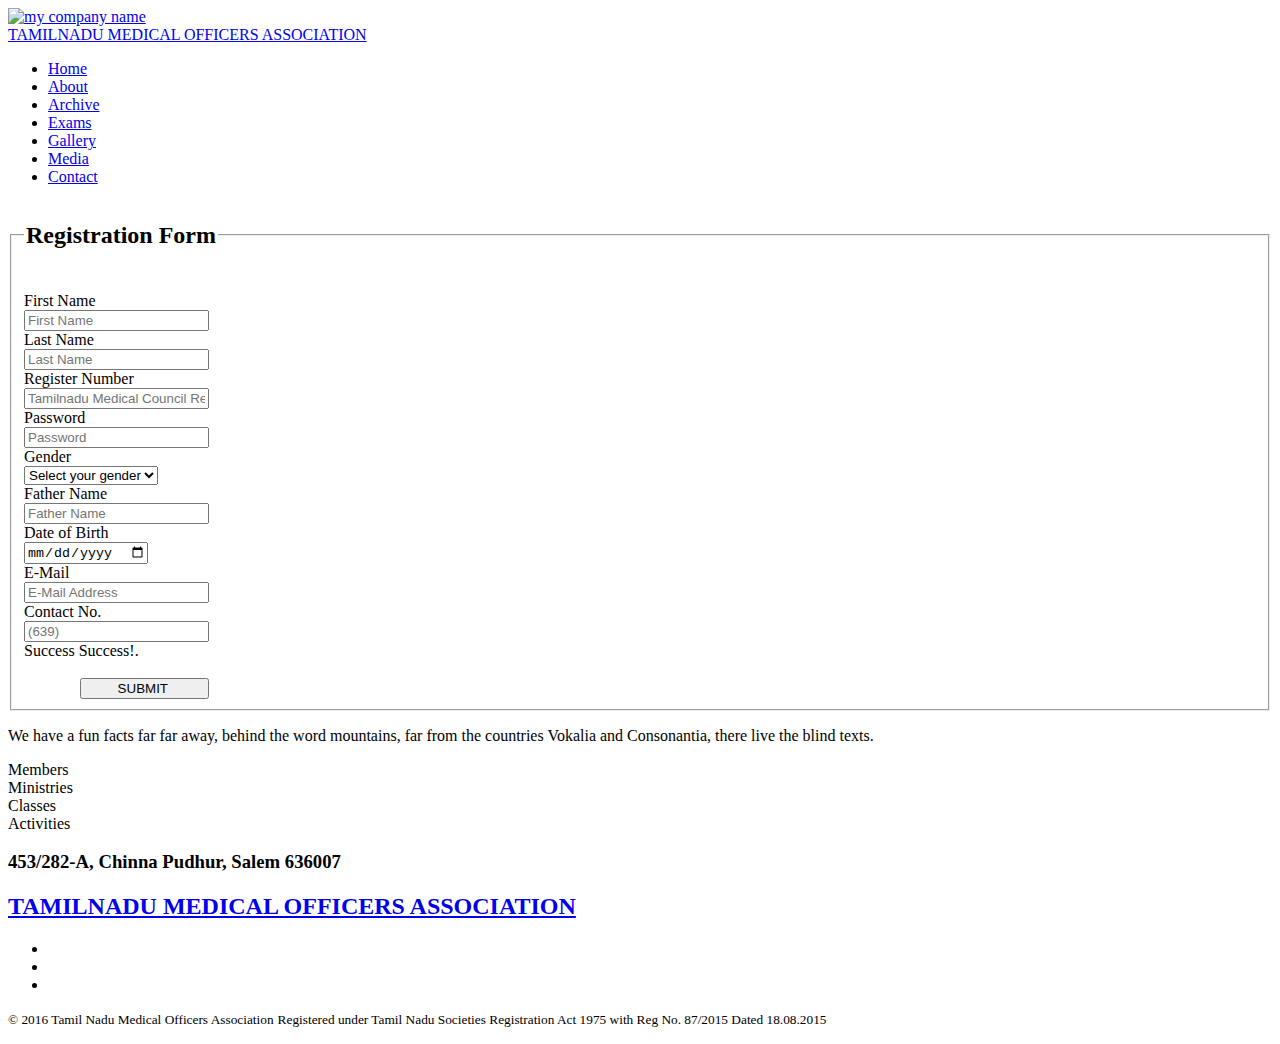
==== register.html @ 2fae15f7 "Add files via upload" ====
<!DOCTYPE HTML>
<html>
	<head>
	<meta charset="utf-8">
	<meta http-equiv="X-UA-Compatible" content="IE=edge">
	<title>TNMOA | TAMILNADU MEDICAL OFFICERS ASSOCIATION</title>
	<meta name="viewport" content="width=device-width, initial-scale=1">
	
  	<!-- Facebook and Twitter integration -->
	<meta property="og:title" content=""/>
	<meta property="og:image" content=""/>
	<meta property="og:url" content=""/>
	<meta property="og:site_name" content=""/>
	<meta property="og:description" content=""/>
	<meta name="twitter:title" content="" />
	<meta name="twitter:image" content="" />
	<meta name="twitter:url" content="" />
	<meta name="twitter:card" content="" />

	<link href="https://fonts.googleapis.com/css?family=Source+Sans+Pro:400,600,700" rel="stylesheet">
	<link href="https://fonts.googleapis.com/css?family=Libre+Baskerville:400,400i,700" rel="stylesheet"
	>
	
	<!-- Animate.css -->
	<link rel="stylesheet" href="css/animate.css">
	<!-- Icomoon Icon Fonts-->
	<link rel="stylesheet" href="css/icomoon.css">
	<!-- Bootstrap  -->
	<link rel="stylesheet" href="css/bootstrap.css">

	<!-- Magnific Popup -->
	<link rel="stylesheet" href="css/magnific-popup.css">

	<!-- Flexslider  -->
	<link rel="stylesheet" href="css/flexslider.css">

	<!-- Owl Carousel  -->
	<link rel="stylesheet" href="css/owl.carousel.min.css">
	<link rel="stylesheet" href="css/owl.theme.default.min.css">

	<!-- Theme style  -->
	<link rel="stylesheet" href="css/style.css">

	<!-- Modernizr JS -->
	<script src="js/modernizr-2.6.2.min.js"></script>
	<!-- FOR IE9 below -->
	<!--[if lt IE 9]>
	<script src="js/respond.min.js"></script>
	<![endif]-->
	
	</head>
	<body>
		
	<div class="fh5co-loader"></div>
	
	<div id="page">
	<nav class="fh5co-nav" role="navigation">
		<div class="container-wrap">
			<div class="top-menu">
				<div class="row">
					<div class="col-md-12 col-offset-0 text-center">
						<div class="col-md-2">
							<div class="logo_selction">
								<a class="logo" href="index.html">
									<img src="images/log.jpg" alt="my company name" 											style="width:200px;height:150px;" />
								</a>
							</div>	
						</div>
						<div id="fh5co-logo"><a href="index.html">TAMILNADU MEDICAL OFFICERS ASSOCIATION</a></div>
					</div>
					<div class="col-md-12 col-md-offset-0 text-center menu-1">
						<ul>
							<li><a href="index.html">Home</a></li>
							<li> <a href="about.html">About</a> </li>
							<!--<li><a href="sermons.html">Sermons</a></li>
							<li class="has-dropdown">
								<a href="news.html">News</a>
								<ul class="dropdown">
									<li><a href="#">Ministry</a></li>
									<li><a href="#">Medical Missionary</a></li>
									<li><a href="#">Country Living</a></li>
									<li><a href="#">Gospel Workers</a></li>
								</ul>
							</li>-->
							<li><a href="events.html">Archive</a></li>
							<li> <a href="#" class="donate">Exams</a></li>
							<li> <a href="#" class="donate">Gallery</a></li>
							<li><a href="#" class="donate">Media</a></li>
							<li><a href="contact.html">Contact</a></li>
						</ul>
					</div>
				</div>
				
			</div>
		</div>
	</nav>
	<div class="container-wrap">
		<!--<aside id="fh5co-hero">
			<div class="flexslider">
				<ul class="slides">
			   	<li style="background-image: url(images/img_bg_2.jpg);">
			   		<div class="overlay"></div>
			   		<div class="container-fluid">
			   			<div class="row">
				   			<div class="col-md-6 col-md-offset-3 text-center slider-text">
				   				<div class="slider-text-inner">
				   					<h1>Events</h1>
										<h2>Free html5 templates Made by <a href="http://freehtml5.co/" target="_blank">freehtml5.co</a></h2>
				   				</div>
				   			</div>
				   		</div>
			   		</div>
			   	</li>
			  	</ul>
		  	</div>
		</aside>-->
		<!--<div id="fh5co-events">
			<div class="row animate-box">
				<div class="col-md-6 col-md-offset-3 text-center fh5co-heading">
					<h2>Our Events</h2>
					<p>Dignissimos asperiores vitae velit veniam totam fuga molestias accusamus alias autem provident. Odit ab aliquam dolor eius.</p>
				</div>
			</div>
			<div class="row">
				<div class="col-md-4 animate-box">
					<div class="events-entry">
						<span class="date">March 10, 2017</span>
						<h3><a href="#">Message From God</a></h3>
						<p>Facilis ipsum reprehenderit nemo molestias. Aut cum mollitia reprehenderit. Eos cumque dicta adipisci architecto culpa amet.</p>
						<a href="#">Read More <i class="icon-arrow-right3"></i></a>
					</div>
				</div>
				<div class="col-md-4 animate-box">
					<div class="events-entry">
						<span class="date">March 20, 2017</span>
						<h3><a href="#">Message From God</a></h3>
						<p>Facilis ipsum reprehenderit nemo molestias. Aut cum mollitia reprehenderit. Eos cumque dicta adipisci architecto culpa amet.</p>
						<a href="#">Read More <i class="icon-arrow-right3"></i></a>
					</div>
				</div>
				<div class="col-md-4 animate-box">
					<div class="events-entry">
						<span class="date">March 30, 2017</span>
						<h3><a href="#">Message From God</a></h3>
						<p>Facilis ipsum reprehenderit nemo molestias. Aut cum mollitia reprehenderit. Eos cumque dicta adipisci architecto culpa amet.</p>
						<a href="#">Read More <i class="icon-arrow-right3"></i></a>
					</div>
				</div>
				<div class="col-md-4 animate-box">
					<div class="events-entry">
						<span class="date">March 10, 2017</span>
						<h3><a href="#">Message From God</a></h3>
						<p>Facilis ipsum reprehenderit nemo molestias. Aut cum mollitia reprehenderit. Eos cumque dicta adipisci architecto culpa amet.</p>
						<a href="#">Read More <i class="icon-arrow-right3"></i></a>
					</div>
				</div>
				<div class="col-md-4 animate-box">
					<div class="events-entry">
						<span class="date">March 20, 2017</span>
						<h3><a href="#">Message From God</a></h3>
						<p>Facilis ipsum reprehenderit nemo molestias. Aut cum mollitia reprehenderit. Eos cumque dicta adipisci architecto culpa amet.</p>
						<a href="#">Read More <i class="icon-arrow-right3"></i></a>
					</div>
				</div>
				<div class="col-md-4 animate-box">
					<div class="events-entry">
						<span class="date">March 30, 2017</span>
						<h3><a href="#">Message From God</a></h3>
						<p>Facilis ipsum reprehenderit nemo molestias. Aut cum mollitia reprehenderit. Eos cumque dicta adipisci architecto culpa amet.</p>
						<a href="#">Read More <i class="icon-arrow-right3"></i></a>
					</div>
				</div>
			</div>
		</div>-->
		
    <div class="container">

    <form class="well form-horizontal" action=" " method="post"  id="contact_form">
<fieldset>

<!-- Form Name -->
<legend><center><h2><b>Registration Form</b></h2></center></legend><br>

<!-- Text input-->

<div class="form-group">
  <label class="col-md-4 control-label">First Name</label>  
  <div class="col-md-4 inputGroupContainer">
  <div class="input-group">
  <span class="input-group-addon"><i class="glyphicon glyphicon-user"></i></span>
  <input  name="first_name" placeholder="First Name" class="form-control"  type="text">
    </div>
  </div>
</div>

<!-- Text input-->

<div class="form-group">
  <label class="col-md-4 control-label" >Last Name</label> 
    <div class="col-md-4 inputGroupContainer">
    <div class="input-group">
  <span class="input-group-addon"><i class="glyphicon glyphicon-user"></i></span>
  <input name="last_name" placeholder="Last Name" class="form-control"  type="text">
    </div>
  </div>
</div>


<div class="form-group">
  <label class="col-md-4 control-label" >Register Number</label> 
    <div class="col-md-4 inputGroupContainer">
    <div class="input-group">
  <span class="input-group-addon"><i class="glyphicon glyphicon-user"></i></span>
  <input name="register_no" placeholder="Tamilnadu Medical Council Register No." class="form-control"  type="text">
    </div>
  </div>
</div>

<!-- Password-->
<!-- Text input-->

<div class="form-group">
  <label class="col-md-4 control-label" >Password</label> 
    <div class="col-md-4 inputGroupContainer">
    <div class="input-group">
  <span class="input-group-addon"><i class="glyphicon glyphicon-user"></i></span>
  <input name="user_password" placeholder="Password" class="form-control"  type="password">
    </div>
  </div>
</div>

  <div class="form-group"> 
  <label class="col-md-4 control-label">Gender</label>
    <div class="col-md-4 selectContainer">
    <div class="input-group">
        <span class="input-group-addon"><i class="glyphicon glyphicon-list"></i></span>
    <select name="department" class="form-control selectpicker">
      <option value="">Select your gender</option>
      <option>Male</option>
      <option>Female</option>
    </select>
  </div>
</div>
</div>

<!-- Text input-->

<div class="form-group">
  <label class="col-md-4 control-label">Father Name</label>  
  <div class="col-md-4 inputGroupContainer">
  <div class="input-group">
  <span class="input-group-addon"><i class="glyphicon glyphicon-user"></i></span>
  <input  name="father_name" placeholder="Father Name" class="form-control"  type="text">
    </div>
  </div>
</div>

<div class="form-group">
  <label class="col-md-4 control-label">Date of Birth</label>  
  <div class="col-md-4 inputGroupContainer">
  <div class="input-group" id='datetimepicker1'>
  <span class="input-group-addon"><i class="glyphicon glyphicon-calendar"></i></span>
  <input  name="dob" placeholder="Enter your DOB" class="form-control"  type="date">
    </div>
  </div>
</div>
  

<!-- Text input-->
       <div class="form-group">
  <label class="col-md-4 control-label">E-Mail</label>  
    <div class="col-md-4 inputGroupContainer">
    <div class="input-group">
        <span class="input-group-addon"><i class="glyphicon glyphicon-envelope"></i></span>
  <input name="email" placeholder="E-Mail Address" class="form-control"  type="text">
    </div>
  </div>
</div>


<!-- Text input-->
       
<div class="form-group">
  <label class="col-md-4 control-label">Contact No.</label>  
    <div class="col-md-4 inputGroupContainer">
    <div class="input-group">
        <span class="input-group-addon"><i class="glyphicon glyphicon-earphone"></i></span>
  <input name="contact_no" placeholder="(639)" class="form-control" type="text">
    </div>
  </div>
</div>

<!-- Select Basic -->

<!-- Success message -->
<div class="alert alert-success" role="alert" id="success_message">Success <i class="glyphicon glyphicon-thumbs-up"></i> Success!.</div>

<!-- Button -->
<div class="form-group">
  <label class="col-md-4 control-label"></label>
  <div class="col-md-4"><br>
    &nbsp&nbsp&nbsp&nbsp&nbsp&nbsp&nbsp&nbsp&nbsp&nbsp&nbsp&nbsp&nbsp&nbsp<button type="submit" class="btn btn-warning" >&nbsp&nbsp&nbsp&nbsp&nbsp&nbsp&nbsp&nbspSUBMIT <span class="glyphicon glyphicon-send"></span>&nbsp&nbsp&nbsp&nbsp&nbsp&nbsp&nbsp&nbsp</button>
  </div>
</div>

</fieldset>
</form>
</div>
    </div><!-- /.container -->
		<div id="fh5co-counter" class="fh5co-counters fh5co-light-grey">
			<div class="row">
				<div class="col-md-6 col-md-offset-3 text-center animate-box">
					<p>We have a fun facts far far away, behind the word mountains, far from the countries Vokalia and Consonantia, there live the blind texts.</p>
					</div>
			</div>
			<div class="row animate-box">
				<div class="col-md-8 col-md-offset-2">
					<div class="row">
						<div class="col-md-3 col-sm-6 col-xs-6 text-center">
							<span class="fh5co-counter js-counter" data-from="0" data-to="9452" data-speed="5000" data-refresh-interval="50"></span>
							<span class="fh5co-counter-label">Members</span>
						</div>
						<div class="col-md-3 col-sm-6 col-xs-6 text-center">
							<span class="fh5co-counter js-counter" data-from="0" data-to="214" data-speed="5000" data-refresh-interval="50"></span>
							<span class="fh5co-counter-label">Ministries</span>
						</div>
						<div class="clearfix visible-sm-block visible-xs-block"></div>
						<div class="col-md-3 col-sm-6 col-xs-6 text-center">
							<span class="fh5co-counter js-counter" data-from="0" data-to="433" data-speed="5000" data-refresh-interval="50"></span>
							<span class="fh5co-counter-label">Classes</span>
						</div>
						<div class="col-md-3 col-sm-6 col-xs-6 text-center">
							<span class="fh5co-counter js-counter" data-from="0" data-to="512" data-speed="5000" data-refresh-interval="50"></span>
							<span class="fh5co-counter-label">Activities</span>
						</div>
					</div>
				</div>
			</div>
		</div>
	</div><!-- END container-wrap -->

	<div class="container-wrap">
		<footer id="fh5co-footer" role="contentinfo">
			<div class="col-md-4 text-center">
				<h3>453/282-A, Chinna Pudhur, Salem 636007</h3>
			</div>
			<div class="col-md-4 text-center">
				<h2><a href="#">TAMILNADU MEDICAL OFFICERS ASSOCIATION</a></h2>
			</div>
			<div class="col-md-4 text-center">
				<p>
					<ul class="fh5co-social-icons">
						<li><a href="#"><i class="icon-twitter2"></i></a></li>
						<li><a href="#"><i class="icon-facebook2"></i></a></li>
						<li><a href="#"><i class="icon-dribbble2"></i></a></li>
					</ul>
				</p>
			</div>
			<div class="row copyright">
				<div class="col-md-12 text-center">
					<p>
						<small class="block">&copy; 2016 Tamil Nadu Medical Officers Association</small> 
						<small class="block">Registered under Tamil Nadu Societies Registration Act 1975 with Reg No. 87/2015 Dated 18.08.2015</small>
					</p>
				</div>
			</div>
		</footer>
	</div><!-- END container-wrap -->
	</div>

	<div class="gototop js-top">
		<a href="#" class="js-gotop"><i class="icon-arrow-up2"></i></a>
	</div>
	
	<!-- jQuery -->
	<script src="js/jquery.min.js"></script>
	<!-- jQuery Easing -->
	<script src="js/jquery.easing.1.3.js"></script>
	<!-- Bootstrap -->
	<script src="js/bootstrap.min.js"></script>
	<!-- Waypoints -->
	<script src="js/jquery.waypoints.min.js"></script>
	<!-- Flexslider -->
	<script src="js/jquery.flexslider-min.js"></script>
	<!-- Carousel -->
	<script src="js/owl.carousel.min.js"></script>
	<!-- Magnific Popup -->
	<script src="js/jquery.magnific-popup.min.js"></script>
	<script src="js/magnific-popup-options.js"></script>
	<!-- Counters -->
	<script src="js/jquery.countTo.js"></script>
	<!-- Main -->
	<script src="js/main.js"></script>

	</body>
</html>
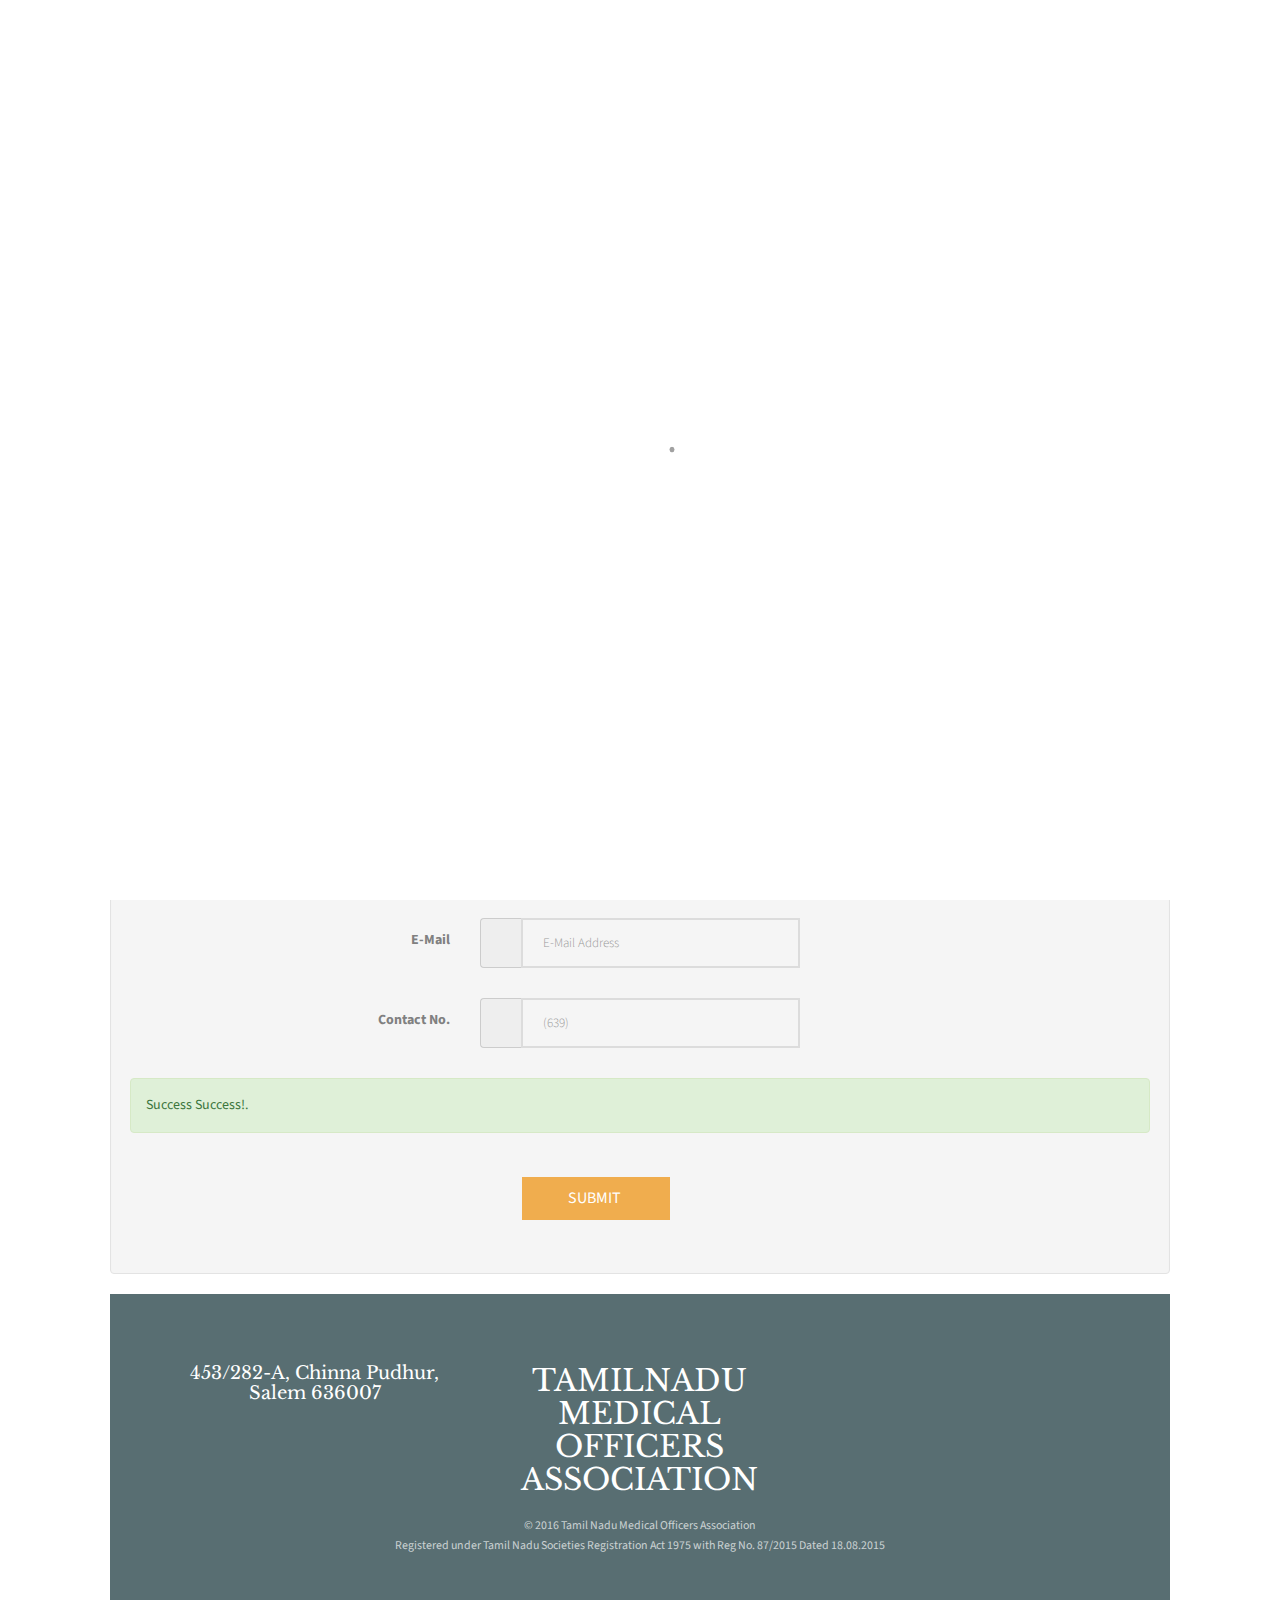
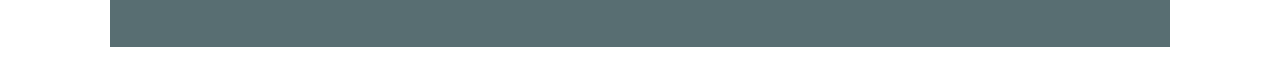
==== commit f75f6e8b: "Add files via upload" ====
--- a/register.html
+++ b/register.html
@@ -71,22 +71,52 @@
 					<div class="col-md-12 col-md-offset-0 text-center menu-1">
 						<ul>
 							<li><a href="index.html">Home</a></li>
-							<li> <a href="about.html">About</a> </li>
-							<!--<li><a href="sermons.html">Sermons</a></li>
-							<li class="has-dropdown">
-								<a href="news.html">News</a>
+							<li class="has-dropdown">
+								<a href="#">About</a>
 								<ul class="dropdown">
-									<li><a href="#">Ministry</a></li>
-									<li><a href="#">Medical Missionary</a></li>
-									<li><a href="#">Country Living</a></li>
-									<li><a href="#">Gospel Workers</a></li>
-								</ul>
-							</li>-->
-							<li><a href="events.html">Archive</a></li>
-							<li> <a href="#" class="donate">Exams</a></li>
+									<li><a href="about.html">About TNMOA</a></li>
+									<li><a href="#">About DPH</a></li>
+								</ul>
+							</li>
+							<li class="has-dropdown">
+								<a href="#">PHC</a>
+								<ul class="dropdown">
+									<li><a href="#">About PHC</a></li>
+									<li><a href="#">PHC List</a></li>
+									<li><a href="#">Functions of PHC</a></li>
+								</ul>
+							</li>
+							<li class="has-dropdown">
+								<a href="#">Membership</a>
+								<ul class="dropdown">
+									<li><a href="#">Membership Details</a></li>
+									<li><a href="register.html">Register</a></li>
+								</ul>
+							</li>
+							<li class="has-dropdown">
+								<a href="#">Archive</a>
+								<ul class="dropdown">									
+									<li><a href="#">GOs Collection</a></li>
+									<li><a href="#">HUDS List</a></li>
+									<li><a href="#">Manuals and Guidelines</a></li>
+									<li><a href="#">IT Payslips</a></li>
+									<li><a href="#">Functions of MO</a></li>
+									<li><a href="#">Public Holidays</a></li>
+									<li><a href="#">TNPG</a></li>
+									<li><a href="#">Maternity Leave</a></li>
+									<li><a href="#">Journals and e-books</a></li>
+								</ul>
+							</li>
+							<li class="has-dropdown">
+								<a href="#">Exams</a>
+								<ul class="dropdown">
+									<li><a href="#">Departmental Exams</a></li>
+									<li><a href="#">NEET PG Fund</a></li>
+								</ul>
+							</li>
 							<li> <a href="#" class="donate">Gallery</a></li>
 							<li><a href="#" class="donate">Media</a></li>
-							<li><a href="contact.html">Contact</a></li>
+							<li><a href="#">Contact</a></li>
 						</ul>
 					</div>
 				</div>
@@ -95,93 +125,11 @@
 		</div>
 	</nav>
 	<div class="container-wrap">
-		<!--<aside id="fh5co-hero">
-			<div class="flexslider">
-				<ul class="slides">
-			   	<li style="background-image: url(images/img_bg_2.jpg);">
-			   		<div class="overlay"></div>
-			   		<div class="container-fluid">
-			   			<div class="row">
-				   			<div class="col-md-6 col-md-offset-3 text-center slider-text">
-				   				<div class="slider-text-inner">
-				   					<h1>Events</h1>
-										<h2>Free html5 templates Made by <a href="http://freehtml5.co/" target="_blank">freehtml5.co</a></h2>
-				   				</div>
-				   			</div>
-				   		</div>
-			   		</div>
-			   	</li>
-			  	</ul>
-		  	</div>
-		</aside>-->
-		<!--<div id="fh5co-events">
-			<div class="row animate-box">
-				<div class="col-md-6 col-md-offset-3 text-center fh5co-heading">
-					<h2>Our Events</h2>
-					<p>Dignissimos asperiores vitae velit veniam totam fuga molestias accusamus alias autem provident. Odit ab aliquam dolor eius.</p>
-				</div>
-			</div>
-			<div class="row">
-				<div class="col-md-4 animate-box">
-					<div class="events-entry">
-						<span class="date">March 10, 2017</span>
-						<h3><a href="#">Message From God</a></h3>
-						<p>Facilis ipsum reprehenderit nemo molestias. Aut cum mollitia reprehenderit. Eos cumque dicta adipisci architecto culpa amet.</p>
-						<a href="#">Read More <i class="icon-arrow-right3"></i></a>
-					</div>
-				</div>
-				<div class="col-md-4 animate-box">
-					<div class="events-entry">
-						<span class="date">March 20, 2017</span>
-						<h3><a href="#">Message From God</a></h3>
-						<p>Facilis ipsum reprehenderit nemo molestias. Aut cum mollitia reprehenderit. Eos cumque dicta adipisci architecto culpa amet.</p>
-						<a href="#">Read More <i class="icon-arrow-right3"></i></a>
-					</div>
-				</div>
-				<div class="col-md-4 animate-box">
-					<div class="events-entry">
-						<span class="date">March 30, 2017</span>
-						<h3><a href="#">Message From God</a></h3>
-						<p>Facilis ipsum reprehenderit nemo molestias. Aut cum mollitia reprehenderit. Eos cumque dicta adipisci architecto culpa amet.</p>
-						<a href="#">Read More <i class="icon-arrow-right3"></i></a>
-					</div>
-				</div>
-				<div class="col-md-4 animate-box">
-					<div class="events-entry">
-						<span class="date">March 10, 2017</span>
-						<h3><a href="#">Message From God</a></h3>
-						<p>Facilis ipsum reprehenderit nemo molestias. Aut cum mollitia reprehenderit. Eos cumque dicta adipisci architecto culpa amet.</p>
-						<a href="#">Read More <i class="icon-arrow-right3"></i></a>
-					</div>
-				</div>
-				<div class="col-md-4 animate-box">
-					<div class="events-entry">
-						<span class="date">March 20, 2017</span>
-						<h3><a href="#">Message From God</a></h3>
-						<p>Facilis ipsum reprehenderit nemo molestias. Aut cum mollitia reprehenderit. Eos cumque dicta adipisci architecto culpa amet.</p>
-						<a href="#">Read More <i class="icon-arrow-right3"></i></a>
-					</div>
-				</div>
-				<div class="col-md-4 animate-box">
-					<div class="events-entry">
-						<span class="date">March 30, 2017</span>
-						<h3><a href="#">Message From God</a></h3>
-						<p>Facilis ipsum reprehenderit nemo molestias. Aut cum mollitia reprehenderit. Eos cumque dicta adipisci architecto culpa amet.</p>
-						<a href="#">Read More <i class="icon-arrow-right3"></i></a>
-					</div>
-				</div>
-			</div>
-		</div>-->
-		
-    <div class="container">
-
     <form class="well form-horizontal" action=" " method="post"  id="contact_form">
-<fieldset>
-
-<!-- Form Name -->
-<legend><center><h2><b>Registration Form</b></h2></center></legend><br>
-
-<!-- Text input-->
+	<fieldset>
+	<!-- Form Name -->
+		<legend><center><h2><b>Registration Form</b></h2></center></legend><br>
+		<!-- Text input-->
 
 <div class="form-group">
   <label class="col-md-4 control-label">First Name</label>  
@@ -303,40 +251,8 @@
   </div>
 </div>
 
-</fieldset>
-</form>
-</div>
-    </div><!-- /.container -->
-		<div id="fh5co-counter" class="fh5co-counters fh5co-light-grey">
-			<div class="row">
-				<div class="col-md-6 col-md-offset-3 text-center animate-box">
-					<p>We have a fun facts far far away, behind the word mountains, far from the countries Vokalia and Consonantia, there live the blind texts.</p>
-					</div>
-			</div>
-			<div class="row animate-box">
-				<div class="col-md-8 col-md-offset-2">
-					<div class="row">
-						<div class="col-md-3 col-sm-6 col-xs-6 text-center">
-							<span class="fh5co-counter js-counter" data-from="0" data-to="9452" data-speed="5000" data-refresh-interval="50"></span>
-							<span class="fh5co-counter-label">Members</span>
-						</div>
-						<div class="col-md-3 col-sm-6 col-xs-6 text-center">
-							<span class="fh5co-counter js-counter" data-from="0" data-to="214" data-speed="5000" data-refresh-interval="50"></span>
-							<span class="fh5co-counter-label">Ministries</span>
-						</div>
-						<div class="clearfix visible-sm-block visible-xs-block"></div>
-						<div class="col-md-3 col-sm-6 col-xs-6 text-center">
-							<span class="fh5co-counter js-counter" data-from="0" data-to="433" data-speed="5000" data-refresh-interval="50"></span>
-							<span class="fh5co-counter-label">Classes</span>
-						</div>
-						<div class="col-md-3 col-sm-6 col-xs-6 text-center">
-							<span class="fh5co-counter js-counter" data-from="0" data-to="512" data-speed="5000" data-refresh-interval="50"></span>
-							<span class="fh5co-counter-label">Activities</span>
-						</div>
-					</div>
-				</div>
-			</div>
-		</div>
+	</fieldset>
+	</form>
 	</div><!-- END container-wrap -->
 
 	<div class="container-wrap">
--- a/css/icomoon.css
+++ b/css/icomoon.css
@@ -0,0 +1,2334 @@
+@font-face {
+  font-family: 'icomoon';
+  src:  url('fonts/icomoon.eot?5j2n32');
+  src:  url('fonts/icomoon.eot?5j2n32#iefix') format('embedded-opentype'),
+    url('fonts/icomoon.ttf?5j2n32') format('truetype'),
+    url('fonts/icomoon.woff?5j2n32') format('woff'),
+    url('fonts/icomoon.svg?5j2n32#icomoon') format('svg');
+  font-weight: normal;
+  font-style: normal;
+}
+
+[class^="icon-"], [class*=" icon-"] {
+  /* use !important to prevent issues with browser extensions that change fonts */
+  font-family: 'icomoon' !important;
+  speak: none;
+  font-style: normal;
+  font-weight: normal;
+  font-variant: normal;
+  text-transform: none;
+  line-height: 1;
+
+  /* Better Font Rendering =========== */
+  -webkit-font-smoothing: antialiased;
+  -moz-osx-font-smoothing: grayscale;
+}
+
+.icon-eye2:before {
+  content: "\e064";
+}
+.icon-paper-clip:before {
+  content: "\e065";
+}
+.icon-mail5:before {
+  content: "\e066";
+}
+.icon-toggle:before {
+  content: "\e067";
+}
+.icon-layout:before {
+  content: "\e068";
+}
+.icon-link2:before {
+  content: "\e069";
+}
+.icon-bell2:before {
+  content: "\e06a";
+}
+.icon-lock3:before {
+  content: "\e06b";
+}
+.icon-unlock:before {
+  content: "\e06c";
+}
+.icon-ribbon2:before {
+  content: "\e06d";
+}
+.icon-image2:before {
+  content: "\e06e";
+}
+.icon-signal:before {
+  content: "\e06f";
+}
+.icon-target3:before {
+  content: "\e070";
+}
+.icon-clipboard3:before {
+  content: "\e071";
+}
+.icon-clock3:before {
+  content: "\e072";
+}
+.icon-watch:before {
+  content: "\e073";
+}
+.icon-air-play:before {
+  content: "\e074";
+}
+.icon-camera3:before {
+  content: "\e075";
+}
+.icon-video2:before {
+  content: "\e076";
+}
+.icon-disc:before {
+  content: "\e077";
+}
+.icon-printer3:before {
+  content: "\e078";
+}
+.icon-monitor:before {
+  content: "\e079";
+}
+.icon-server:before {
+  content: "\e07a";
+}
+.icon-cog2:before {
+  content: "\e07b";
+}
+.icon-heart3:before {
+  content: "\e07c";
+}
+.icon-paragraph:before {
+  content: "\e07d";
+}
+.icon-align-justify:before {
+  content: "\e07e";
+}
+.icon-align-left:before {
+  content: "\e07f";
+}
+.icon-align-center:before {
+  content: "\e080";
+}
+.icon-align-right:before {
+  content: "\e081";
+}
+.icon-book2:before {
+  content: "\e082";
+}
+.icon-layers2:before {
+  content: "\e083";
+}
+.icon-stack2:before {
+  content: "\e084";
+}
+.icon-stack-2:before {
+  content: "\e085";
+}
+.icon-paper:before {
+  content: "\e086";
+}
+.icon-paper-stack:before {
+  content: "\e087";
+}
+.icon-search3:before {
+  content: "\e088";
+}
+.icon-zoom-in2:before {
+  content: "\e089";
+}
+.icon-zoom-out2:before {
+  content: "\e08a";
+}
+.icon-reply2:before {
+  content: "\e08b";
+}
+.icon-circle-plus:before {
+  content: "\e08c";
+}
+.icon-circle-minus:before {
+  content: "\e08d";
+}
+.icon-circle-check:before {
+  content: "\e08e";
+}
+.icon-circle-cross:before {
+  content: "\e08f";
+}
+.icon-square-plus:before {
+  content: "\e090";
+}
+.icon-square-minus:before {
+  content: "\e091";
+}
+.icon-square-check:before {
+  content: "\e092";
+}
+.icon-square-cross:before {
+  content: "\e093";
+}
+.icon-microphone:before {
+  content: "\e094";
+}
+.icon-record:before {
+  content: "\e095";
+}
+.icon-skip-back:before {
+  content: "\e096";
+}
+.icon-rewind:before {
+  content: "\e097";
+}
+.icon-play4:before {
+  content: "\e098";
+}
+.icon-pause3:before {
+  content: "\e099";
+}
+.icon-stop3:before {
+  content: "\e09a";
+}
+.icon-fast-forward:before {
+  content: "\e09b";
+}
+.icon-skip-forward:before {
+  content: "\e09c";
+}
+.icon-shuffle2:before {
+  content: "\e09d";
+}
+.icon-repeat:before {
+  content: "\e09e";
+}
+.icon-folder2:before {
+  content: "\e09f";
+}
+.icon-umbrella:before {
+  content: "\e0a0";
+}
+.icon-moon:before {
+  content: "\e0a1";
+}
+.icon-thermometer:before {
+  content: "\e0a2";
+}
+.icon-drop:before {
+  content: "\e0a3";
+}
+.icon-sun2:before {
+  content: "\e0a4";
+}
+.icon-cloud3:before {
+  content: "\e0a5";
+}
+.icon-cloud-upload2:before {
+  content: "\e0a6";
+}
+.icon-cloud-download2:before {
+  content: "\e0a7";
+}
+.icon-upload4:before {
+  content: "\e0a8";
+}
+.icon-download4:before {
+  content: "\e0a9";
+}
+.icon-location3:before {
+  content: "\e0aa";
+}
+.icon-location-2:before {
+  content: "\e0ab";
+}
+.icon-map3:before {
+  content: "\e0ac";
+}
+.icon-battery:before {
+  content: "\e0ad";
+}
+.icon-head:before {
+  content: "\e0ae";
+}
+.icon-briefcase3:before {
+  content: "\e0af";
+}
+.icon-speech-bubble:before {
+  content: "\e0b0";
+}
+.icon-anchor2:before {
+  content: "\e0b1";
+}
+.icon-globe2:before {
+  content: "\e0b2";
+}
+.icon-box:before {
+  content: "\e0b3";
+}
+.icon-reload:before {
+  content: "\e0b4";
+}
+.icon-share3:before {
+  content: "\e0b5";
+}
+.icon-marquee:before {
+  content: "\e0b6";
+}
+.icon-marquee-plus:before {
+  content: "\e0b7";
+}
+.icon-marquee-minus:before {
+  content: "\e0b8";
+}
+.icon-tag:before {
+  content: "\e0b9";
+}
+.icon-power2:before {
+  content: "\e0ba";
+}
+.icon-command2:before {
+  content: "\e0bb";
+}
+.icon-alt:before {
+  content: "\e0bc";
+}
+.icon-esc:before {
+  content: "\e0bd";
+}
+.icon-bar-graph:before {
+  content: "\e0be";
+}
+.icon-bar-graph-2:before {
+  content: "\e0bf";
+}
+.icon-pie-graph:before {
+  content: "\e0c0";
+}
+.icon-star:before {
+  content: "\e0c1";
+}
+.icon-arrow-left3:before {
+  content: "\e0c2";
+}
+.icon-arrow-right3:before {
+  content: "\e0c3";
+}
+.icon-arrow-up3:before {
+  content: "\e0c4";
+}
+.icon-arrow-down3:before {
+  content: "\e0c5";
+}
+.icon-volume:before {
+  content: "\e0c6";
+}
+.icon-mute:before {
+  content: "\e0c7";
+}
+.icon-content-right:before {
+  content: "\e100";
+}
+.icon-content-left:before {
+  content: "\e101";
+}
+.icon-grid2:before {
+  content: "\e102";
+}
+.icon-grid-2:before {
+  content: "\e103";
+}
+.icon-columns:before {
+  content: "\e104";
+}
+.icon-loader:before {
+  content: "\e105";
+}
+.icon-bag:before {
+  content: "\e106";
+}
+.icon-ban:before {
+  content: "\e107";
+}
+.icon-flag3:before {
+  content: "\e108";
+}
+.icon-trash:before {
+  content: "\e109";
+}
+.icon-expand2:before {
+  content: "\e110";
+}
+.icon-contract:before {
+  content: "\e111";
+}
+.icon-maximize:before {
+  content: "\e112";
+}
+.icon-minimize:before {
+  content: "\e113";
+}
+.icon-plus2:before {
+  content: "\e114";
+}
+.icon-minus2:before {
+  content: "\e115";
+}
+.icon-check:before {
+  content: "\e116";
+}
+.icon-cross2:before {
+  content: "\e117";
+}
+.icon-move:before {
+  content: "\e118";
+}
+.icon-delete:before {
+  content: "\e119";
+}
+.icon-menu5:before {
+  content: "\e120";
+}
+.icon-archive:before {
+  content: "\e121";
+}
+.icon-inbox:before {
+  content: "\e122";
+}
+.icon-outbox:before {
+  content: "\e123";
+}
+.icon-file:before {
+  content: "\e124";
+}
+.icon-file-add:before {
+  content: "\e125";
+}
+.icon-file-subtract:before {
+  content: "\e126";
+}
+.icon-help:before {
+  content: "\e127";
+}
+.icon-open:before {
+  content: "\e128";
+}
+.icon-ellipsis:before {
+  content: "\e129";
+}
+.icon-heart4:before {
+  content: "\e900";
+}
+.icon-cloud4:before {
+  content: "\e901";
+}
+.icon-star2:before {
+  content: "\e902";
+}
+.icon-tv2:before {
+  content: "\e903";
+}
+.icon-sound:before {
+  content: "\e904";
+}
+.icon-video3:before {
+  content: "\e905";
+}
+.icon-trash2:before {
+  content: "\e906";
+}
+.icon-user2:before {
+  content: "\e907";
+}
+.icon-key3:before {
+  content: "\e908";
+}
+.icon-search4:before {
+  content: "\e909";
+}
+.icon-settings:before {
+  content: "\e90a";
+}
+.icon-camera4:before {
+  content: "\e90b";
+}
+.icon-tag2:before {
+  content: "\e90c";
+}
+.icon-lock4:before {
+  content: "\e90d";
+}
+.icon-bulb:before {
+  content: "\e90e";
+}
+.icon-pen2:before {
+  content: "\e90f";
+}
+.icon-diamond:before {
+  content: "\e910";
+}
+.icon-display2:before {
+  content: "\e911";
+}
+.icon-location4:before {
+  content: "\e912";
+}
+.icon-eye3:before {
+  content: "\e913";
+}
+.icon-bubble3:before {
+  content: "\e914";
+}
+.icon-stack3:before {
+  content: "\e915";
+}
+.icon-cup:before {
+  content: "\e916";
+}
+.icon-phone3:before {
+  content: "\e917";
+}
+.icon-news:before {
+  content: "\e918";
+}
+.icon-mail6:before {
+  content: "\e919";
+}
+.icon-like:before {
+  content: "\e91a";
+}
+.icon-photo:before {
+  content: "\e91b";
+}
+.icon-note:before {
+  content: "\e91c";
+}
+.icon-clock4:before {
+  content: "\e91d";
+}
+.icon-paperplane:before {
+  content: "\e91e";
+}
+.icon-params:before {
+  content: "\e91f";
+}
+.icon-banknote:before {
+  content: "\e920";
+}
+.icon-data:before {
+  content: "\e921";
+}
+.icon-music2:before {
+  content: "\e922";
+}
+.icon-megaphone2:before {
+  content: "\e923";
+}
+.icon-study:before {
+  content: "\e924";
+}
+.icon-lab2:before {
+  content: "\e925";
+}
+.icon-food:before {
+  content: "\e926";
+}
+.icon-t-shirt:before {
+  content: "\e927";
+}
+.icon-fire2:before {
+  content: "\e928";
+}
+.icon-clip:before {
+  content: "\e929";
+}
+.icon-shop:before {
+  content: "\e92a";
+}
+.icon-calendar3:before {
+  content: "\e92b";
+}
+.icon-wallet2:before {
+  content: "\e92c";
+}
+.icon-vynil:before {
+  content: "\e92d";
+}
+.icon-truck2:before {
+  content: "\e92e";
+}
+.icon-world:before {
+  content: "\e92f";
+}
+.icon-mobile:before {
+  content: "\e000";
+}
+.icon-laptop:before {
+  content: "\e001";
+}
+.icon-desktop:before {
+  content: "\e002";
+}
+.icon-tablet:before {
+  content: "\e003";
+}
+.icon-phone:before {
+  content: "\e004";
+}
+.icon-document:before {
+  content: "\e005";
+}
+.icon-documents:before {
+  content: "\e006";
+}
+.icon-search:before {
+  content: "\e007";
+}
+.icon-clipboard:before {
+  content: "\e008";
+}
+.icon-newspaper:before {
+  content: "\e009";
+}
+.icon-notebook:before {
+  content: "\e00a";
+}
+.icon-book-open:before {
+  content: "\e00b";
+}
+.icon-browser:before {
+  content: "\e00c";
+}
+.icon-calendar:before {
+  content: "\e00d";
+}
+.icon-presentation:before {
+  content: "\e00e";
+}
+.icon-picture:before {
+  content: "\e00f";
+}
+.icon-pictures:before {
+  content: "\e010";
+}
+.icon-video:before {
+  content: "\e011";
+}
+.icon-camera:before {
+  content: "\e012";
+}
+.icon-printer:before {
+  content: "\e013";
+}
+.icon-toolbox:before {
+  content: "\e014";
+}
+.icon-briefcase:before {
+  content: "\e015";
+}
+.icon-wallet:before {
+  content: "\e016";
+}
+.icon-gift:before {
+  content: "\e017";
+}
+.icon-bargraph:before {
+  content: "\e018";
+}
+.icon-grid:before {
+  content: "\e019";
+}
+.icon-expand:before {
+  content: "\e01a";
+}
+.icon-focus:before {
+  content: "\e01b";
+}
+.icon-edit:before {
+  content: "\e01c";
+}
+.icon-adjustments:before {
+  content: "\e01d";
+}
+.icon-ribbon:before {
+  content: "\e01e";
+}
+.icon-hourglass:before {
+  content: "\e01f";
+}
+.icon-lock:before {
+  content: "\e020";
+}
+.icon-megaphone:before {
+  content: "\e021";
+}
+.icon-shield:before {
+  content: "\e022";
+}
+.icon-trophy:before {
+  content: "\e023";
+}
+.icon-flag:before {
+  content: "\e024";
+}
+.icon-map:before {
+  content: "\e025";
+}
+.icon-puzzle:before {
+  content: "\e026";
+}
+.icon-basket:before {
+  content: "\e027";
+}
+.icon-envelope:before {
+  content: "\e028";
+}
+.icon-streetsign:before {
+  content: "\e029";
+}
+.icon-telescope:before {
+  content: "\e02a";
+}
+.icon-gears:before {
+  content: "\e02b";
+}
+.icon-key:before {
+  content: "\e02c";
+}
+.icon-paperclip:before {
+  content: "\e02d";
+}
+.icon-attachment:before {
+  content: "\e02e";
+}
+.icon-pricetags:before {
+  content: "\e02f";
+}
+.icon-lightbulb:before {
+  content: "\e030";
+}
+.icon-layers:before {
+  content: "\e031";
+}
+.icon-pencil:before {
+  content: "\e032";
+}
+.icon-tools:before {
+  content: "\e033";
+}
+.icon-tools-2:before {
+  content: "\e034";
+}
+.icon-scissors:before {
+  content: "\e035";
+}
+.icon-paintbrush:before {
+  content: "\e036";
+}
+.icon-magnifying-glass:before {
+  content: "\e037";
+}
+.icon-circle-compass:before {
+  content: "\e038";
+}
+.icon-linegraph:before {
+  content: "\e039";
+}
+.icon-mic:before {
+  content: "\e03a";
+}
+.icon-strategy:before {
+  content: "\e03b";
+}
+.icon-beaker:before {
+  content: "\e03c";
+}
+.icon-caution:before {
+  content: "\e03d";
+}
+.icon-recycle:before {
+  content: "\e03e";
+}
+.icon-anchor:before {
+  content: "\e03f";
+}
+.icon-profile-male:before {
+  content: "\e040";
+}
+.icon-profile-female:before {
+  content: "\e041";
+}
+.icon-bike:before {
+  content: "\e042";
+}
+.icon-wine:before {
+  content: "\e043";
+}
+.icon-hotairballoon:before {
+  content: "\e044";
+}
+.icon-globe:before {
+  content: "\e045";
+}
+.icon-genius:before {
+  content: "\e046";
+}
+.icon-map-pin:before {
+  content: "\e047";
+}
+.icon-dial:before {
+  content: "\e048";
+}
+.icon-chat:before {
+  content: "\e049";
+}
+.icon-heart:before {
+  content: "\e04a";
+}
+.icon-cloud:before {
+  content: "\e04b";
+}
+.icon-upload:before {
+  content: "\e04c";
+}
+.icon-download:before {
+  content: "\e04d";
+}
+.icon-target:before {
+  content: "\e04e";
+}
+.icon-hazardous:before {
+  content: "\e04f";
+}
+.icon-piechart:before {
+  content: "\e050";
+}
+.icon-speedometer:before {
+  content: "\e051";
+}
+.icon-global:before {
+  content: "\e052";
+}
+.icon-compass:before {
+  content: "\e053";
+}
+.icon-lifesaver:before {
+  content: "\e054";
+}
+.icon-clock:before {
+  content: "\e055";
+}
+.icon-aperture:before {
+  content: "\e056";
+}
+.icon-quote:before {
+  content: "\e057";
+}
+.icon-scope:before {
+  content: "\e058";
+}
+.icon-alarmclock:before {
+  content: "\e059";
+}
+.icon-refresh:before {
+  content: "\e05a";
+}
+.icon-happy:before {
+  content: "\e05b";
+}
+.icon-sad:before {
+  content: "\e05c";
+}
+.icon-facebook:before {
+  content: "\e05d";
+}
+.icon-twitter:before {
+  content: "\e05e";
+}
+.icon-googleplus:before {
+  content: "\e05f";
+}
+.icon-rss:before {
+  content: "\e060";
+}
+.icon-tumblr:before {
+  content: "\e061";
+}
+.icon-linkedin:before {
+  content: "\e062";
+}
+.icon-dribbble:before {
+  content: "\e063";
+}
+.icon-home:before {
+  content: "\e930";
+}
+.icon-home2:before {
+  content: "\e931";
+}
+.icon-home3:before {
+  content: "\e932";
+}
+.icon-office:before {
+  content: "\e933";
+}
+.icon-newspaper2:before {
+  content: "\e934";
+}
+.icon-pencil2:before {
+  content: "\e935";
+}
+.icon-pencil22:before {
+  content: "\e936";
+}
+.icon-quill:before {
+  content: "\e937";
+}
+.icon-pen:before {
+  content: "\e938";
+}
+.icon-blog:before {
+  content: "\e939";
+}
+.icon-eyedropper:before {
+  content: "\e93a";
+}
+.icon-droplet:before {
+  content: "\e93b";
+}
+.icon-paint-format:before {
+  content: "\e93c";
+}
+.icon-image:before {
+  content: "\e93d";
+}
+.icon-images:before {
+  content: "\e93e";
+}
+.icon-camera2:before {
+  content: "\e93f";
+}
+.icon-headphones:before {
+  content: "\e940";
+}
+.icon-music:before {
+  content: "\e941";
+}
+.icon-play:before {
+  content: "\e942";
+}
+.icon-film:before {
+  content: "\e943";
+}
+.icon-video-camera:before {
+  content: "\e944";
+}
+.icon-dice:before {
+  content: "\e945";
+}
+.icon-pacman:before {
+  content: "\e946";
+}
+.icon-spades:before {
+  content: "\e947";
+}
+.icon-clubs:before {
+  content: "\e948";
+}
+.icon-diamonds:before {
+  content: "\e949";
+}
+.icon-bullhorn:before {
+  content: "\e94a";
+}
+.icon-connection:before {
+  content: "\e94b";
+}
+.icon-podcast:before {
+  content: "\e94c";
+}
+.icon-feed:before {
+  content: "\e94d";
+}
+.icon-mic2:before {
+  content: "\e94e";
+}
+.icon-book:before {
+  content: "\e94f";
+}
+.icon-books:before {
+  content: "\e950";
+}
+.icon-library:before {
+  content: "\e951";
+}
+.icon-file-text:before {
+  content: "\e952";
+}
+.icon-profile:before {
+  content: "\e953";
+}
+.icon-file-empty:before {
+  content: "\e954";
+}
+.icon-files-empty:before {
+  content: "\e955";
+}
+.icon-file-text2:before {
+  content: "\e956";
+}
+.icon-file-picture:before {
+  content: "\e957";
+}
+.icon-file-music:before {
+  content: "\e958";
+}
+.icon-file-play:before {
+  content: "\e959";
+}
+.icon-file-video:before {
+  content: "\e95a";
+}
+.icon-file-zip:before {
+  content: "\e95b";
+}
+.icon-copy:before {
+  content: "\e95c";
+}
+.icon-paste:before {
+  content: "\e95d";
+}
+.icon-stack:before {
+  content: "\e95e";
+}
+.icon-folder:before {
+  content: "\e95f";
+}
+.icon-folder-open:before {
+  content: "\e960";
+}
+.icon-folder-plus:before {
+  content: "\e961";
+}
+.icon-folder-minus:before {
+  content: "\e962";
+}
+.icon-folder-download:before {
+  content: "\e963";
+}
+.icon-folder-upload:before {
+  content: "\e964";
+}
+.icon-price-tag:before {
+  content: "\e965";
+}
+.icon-price-tags:before {
+  content: "\e966";
+}
+.icon-barcode:before {
+  content: "\e967";
+}
+.icon-qrcode:before {
+  content: "\e968";
+}
+.icon-ticket:before {
+  content: "\e969";
+}
+.icon-cart:before {
+  content: "\e96a";
+}
+.icon-coin-dollar:before {
+  content: "\e96b";
+}
+.icon-coin-euro:before {
+  content: "\e96c";
+}
+.icon-coin-pound:before {
+  content: "\e96d";
+}
+.icon-coin-yen:before {
+  content: "\e96e";
+}
+.icon-credit-card:before {
+  content: "\e96f";
+}
+.icon-calculator:before {
+  content: "\e970";
+}
+.icon-lifebuoy:before {
+  content: "\e971";
+}
+.icon-phone2:before {
+  content: "\e972";
+}
+.icon-phone-hang-up:before {
+  content: "\e973";
+}
+.icon-address-book:before {
+  content: "\e974";
+}
+.icon-envelop:before {
+  content: "\e975";
+}
+.icon-pushpin:before {
+  content: "\e976";
+}
+.icon-location:before {
+  content: "\e977";
+}
+.icon-location2:before {
+  content: "\e978";
+}
+.icon-compass2:before {
+  content: "\e979";
+}
+.icon-compass22:before {
+  content: "\e97a";
+}
+.icon-map2:before {
+  content: "\e97b";
+}
+.icon-map22:before {
+  content: "\e97c";
+}
+.icon-history:before {
+  content: "\e97d";
+}
+.icon-clock2:before {
+  content: "\e97e";
+}
+.icon-clock22:before {
+  content: "\e97f";
+}
+.icon-alarm:before {
+  content: "\e980";
+}
+.icon-bell:before {
+  content: "\e981";
+}
+.icon-stopwatch:before {
+  content: "\e982";
+}
+.icon-calendar2:before {
+  content: "\e983";
+}
+.icon-printer2:before {
+  content: "\e984";
+}
+.icon-keyboard:before {
+  content: "\e985";
+}
+.icon-display:before {
+  content: "\e986";
+}
+.icon-laptop2:before {
+  content: "\e987";
+}
+.icon-mobile2:before {
+  content: "\e988";
+}
+.icon-mobile22:before {
+  content: "\e989";
+}
+.icon-tablet2:before {
+  content: "\e98a";
+}
+.icon-tv:before {
+  content: "\e98b";
+}
+.icon-drawer:before {
+  content: "\e98c";
+}
+.icon-drawer2:before {
+  content: "\e98d";
+}
+.icon-box-add:before {
+  content: "\e98e";
+}
+.icon-box-remove:before {
+  content: "\e98f";
+}
+.icon-download3:before {
+  content: "\e990";
+}
+.icon-upload2:before {
+  content: "\e991";
+}
+.icon-floppy-disk:before {
+  content: "\e992";
+}
+.icon-drive:before {
+  content: "\e993";
+}
+.icon-database:before {
+  content: "\e994";
+}
+.icon-undo:before {
+  content: "\e995";
+}
+.icon-redo:before {
+  content: "\e996";
+}
+.icon-undo2:before {
+  content: "\e997";
+}
+.icon-redo2:before {
+  content: "\e998";
+}
+.icon-forward:before {
+  content: "\e999";
+}
+.icon-reply:before {
+  content: "\e99a";
+}
+.icon-bubble:before {
+  content: "\e99b";
+}
+.icon-bubbles:before {
+  content: "\e99c";
+}
+.icon-bubbles2:before {
+  content: "\e99d";
+}
+.icon-bubble2:before {
+  content: "\e99e";
+}
+.icon-bubbles3:before {
+  content: "\e99f";
+}
+.icon-bubbles4:before {
+  content: "\e9a0";
+}
+.icon-user:before {
+  content: "\e9a1";
+}
+.icon-users:before {
+  content: "\e9a2";
+}
+.icon-user-plus:before {
+  content: "\e9a3";
+}
+.icon-user-minus:before {
+  content: "\e9a4";
+}
+.icon-user-check:before {
+  content: "\e9a5";
+}
+.icon-user-tie:before {
+  content: "\e9a6";
+}
+.icon-quotes-left:before {
+  content: "\e9a7";
+}
+.icon-quotes-right:before {
+  content: "\e9a8";
+}
+.icon-hour-glass:before {
+  content: "\e9a9";
+}
+.icon-spinner:before {
+  content: "\e9aa";
+}
+.icon-spinner2:before {
+  content: "\e9ab";
+}
+.icon-spinner3:before {
+  content: "\e9ac";
+}
+.icon-spinner4:before {
+  content: "\e9ad";
+}
+.icon-spinner5:before {
+  content: "\e9ae";
+}
+.icon-spinner6:before {
+  content: "\e9af";
+}
+.icon-spinner7:before {
+  content: "\e9b0";
+}
+.icon-spinner8:before {
+  content: "\e9b1";
+}
+.icon-spinner9:before {
+  content: "\e9b2";
+}
+.icon-spinner10:before {
+  content: "\e9b3";
+}
+.icon-spinner11:before {
+  content: "\e9b4";
+}
+.icon-binoculars:before {
+  content: "\e9b5";
+}
+.icon-search2:before {
+  content: "\e9b6";
+}
+.icon-zoom-in:before {
+  content: "\e9b7";
+}
+.icon-zoom-out:before {
+  content: "\e9b8";
+}
+.icon-enlarge:before {
+  content: "\e9b9";
+}
+.icon-shrink:before {
+  content: "\e9ba";
+}
+.icon-enlarge2:before {
+  content: "\e9bb";
+}
+.icon-shrink2:before {
+  content: "\e9bc";
+}
+.icon-key2:before {
+  content: "\e9bd";
+}
+.icon-key22:before {
+  content: "\e9be";
+}
+.icon-lock2:before {
+  content: "\e9bf";
+}
+.icon-unlocked:before {
+  content: "\e9c0";
+}
+.icon-wrench:before {
+  content: "\e9c1";
+}
+.icon-equalizer:before {
+  content: "\e9c2";
+}
+.icon-equalizer2:before {
+  content: "\e9c3";
+}
+.icon-cog:before {
+  content: "\e9c4";
+}
+.icon-cogs:before {
+  content: "\e9c5";
+}
+.icon-hammer:before {
+  content: "\e9c6";
+}
+.icon-magic-wand:before {
+  content: "\e9c7";
+}
+.icon-aid-kit:before {
+  content: "\e9c8";
+}
+.icon-bug:before {
+  content: "\e9c9";
+}
+.icon-pie-chart:before {
+  content: "\e9ca";
+}
+.icon-stats-dots:before {
+  content: "\e9cb";
+}
+.icon-stats-bars:before {
+  content: "\e9cc";
+}
+.icon-stats-bars2:before {
+  content: "\e9cd";
+}
+.icon-trophy2:before {
+  content: "\e9ce";
+}
+.icon-gift2:before {
+  content: "\e9cf";
+}
+.icon-glass:before {
+  content: "\e9d0";
+}
+.icon-glass2:before {
+  content: "\e9d1";
+}
+.icon-mug:before {
+  content: "\e9d2";
+}
+.icon-spoon-knife:before {
+  content: "\e9d3";
+}
+.icon-leaf:before {
+  content: "\e9d4";
+}
+.icon-rocket:before {
+  content: "\e9d5";
+}
+.icon-meter:before {
+  content: "\e9d6";
+}
+.icon-meter2:before {
+  content: "\e9d7";
+}
+.icon-hammer2:before {
+  content: "\e9d8";
+}
+.icon-fire:before {
+  content: "\e9d9";
+}
+.icon-lab:before {
+  content: "\e9da";
+}
+.icon-magnet:before {
+  content: "\e9db";
+}
+.icon-bin:before {
+  content: "\e9dc";
+}
+.icon-bin2:before {
+  content: "\e9dd";
+}
+.icon-briefcase2:before {
+  content: "\e9de";
+}
+.icon-airplane:before {
+  content: "\e9df";
+}
+.icon-truck:before {
+  content: "\e9e0";
+}
+.icon-road:before {
+  content: "\e9e1";
+}
+.icon-accessibility:before {
+  content: "\e9e2";
+}
+.icon-target2:before {
+  content: "\e9e3";
+}
+.icon-shield2:before {
+  content: "\e9e4";
+}
+.icon-power:before {
+  content: "\e9e5";
+}
+.icon-switch:before {
+  content: "\e9e6";
+}
+.icon-power-cord:before {
+  content: "\e9e7";
+}
+.icon-clipboard2:before {
+  content: "\e9e8";
+}
+.icon-list-numbered:before {
+  content: "\e9e9";
+}
+.icon-list:before {
+  content: "\e9ea";
+}
+.icon-list2:before {
+  content: "\e9eb";
+}
+.icon-tree:before {
+  content: "\e9ec";
+}
+.icon-menu:before {
+  content: "\e9ed";
+}
+.icon-menu2:before {
+  content: "\e9ee";
+}
+.icon-menu3:before {
+  content: "\e9ef";
+}
+.icon-menu4:before {
+  content: "\e9f0";
+}
+.icon-cloud2:before {
+  content: "\e9f1";
+}
+.icon-cloud-download:before {
+  content: "\e9f2";
+}
+.icon-cloud-upload:before {
+  content: "\e9f3";
+}
+.icon-cloud-check:before {
+  content: "\e9f4";
+}
+.icon-download2:before {
+  content: "\e9f5";
+}
+.icon-upload22:before {
+  content: "\e9f6";
+}
+.icon-download32:before {
+  content: "\e9f7";
+}
+.icon-upload3:before {
+  content: "\e9f8";
+}
+.icon-sphere:before {
+  content: "\e9f9";
+}
+.icon-earth:before {
+  content: "\e9fa";
+}
+.icon-link:before {
+  content: "\e9fb";
+}
+.icon-flag2:before {
+  content: "\e9fc";
+}
+.icon-attachment2:before {
+  content: "\e9fd";
+}
+.icon-eye:before {
+  content: "\e9fe";
+}
+.icon-eye-plus:before {
+  content: "\e9ff";
+}
+.icon-eye-minus:before {
+  content: "\ea00";
+}
+.icon-eye-blocked:before {
+  content: "\ea01";
+}
+.icon-bookmark:before {
+  content: "\ea02";
+}
+.icon-bookmarks:before {
+  content: "\ea03";
+}
+.icon-sun:before {
+  content: "\ea04";
+}
+.icon-contrast:before {
+  content: "\ea05";
+}
+.icon-brightness-contrast:before {
+  content: "\ea06";
+}
+.icon-star-empty:before {
+  content: "\ea07";
+}
+.icon-star-half:before {
+  content: "\ea08";
+}
+.icon-star-full:before {
+  content: "\ea09";
+}
+.icon-heart2:before {
+  content: "\ea0a";
+}
+.icon-heart-broken:before {
+  content: "\ea0b";
+}
+.icon-man:before {
+  content: "\ea0c";
+}
+.icon-woman:before {
+  content: "\ea0d";
+}
+.icon-man-woman:before {
+  content: "\ea0e";
+}
+.icon-happy3:before {
+  content: "\ea0f";
+}
+.icon-happy2:before {
+  content: "\ea10";
+}
+.icon-smile:before {
+  content: "\ea11";
+}
+.icon-smile2:before {
+  content: "\ea12";
+}
+.icon-tongue:before {
+  content: "\ea13";
+}
+.icon-tongue2:before {
+  content: "\ea14";
+}
+.icon-sad2:before {
+  content: "\ea15";
+}
+.icon-sad22:before {
+  content: "\ea16";
+}
+.icon-wink:before {
+  content: "\ea17";
+}
+.icon-wink2:before {
+  content: "\ea18";
+}
+.icon-grin:before {
+  content: "\ea19";
+}
+.icon-grin2:before {
+  content: "\ea1a";
+}
+.icon-cool:before {
+  content: "\ea1b";
+}
+.icon-cool2:before {
+  content: "\ea1c";
+}
+.icon-angry:before {
+  content: "\ea1d";
+}
+.icon-angry2:before {
+  content: "\ea1e";
+}
+.icon-evil:before {
+  content: "\ea1f";
+}
+.icon-evil2:before {
+  content: "\ea20";
+}
+.icon-shocked:before {
+  content: "\ea21";
+}
+.icon-shocked2:before {
+  content: "\ea22";
+}
+.icon-baffled:before {
+  content: "\ea23";
+}
+.icon-baffled2:before {
+  content: "\ea24";
+}
+.icon-confused:before {
+  content: "\ea25";
+}
+.icon-confused2:before {
+  content: "\ea26";
+}
+.icon-neutral:before {
+  content: "\ea27";
+}
+.icon-neutral2:before {
+  content: "\ea28";
+}
+.icon-hipster:before {
+  content: "\ea29";
+}
+.icon-hipster2:before {
+  content: "\ea2a";
+}
+.icon-wondering:before {
+  content: "\ea2b";
+}
+.icon-wondering2:before {
+  content: "\ea2c";
+}
+.icon-sleepy:before {
+  content: "\ea2d";
+}
+.icon-sleepy2:before {
+  content: "\ea2e";
+}
+.icon-frustrated:before {
+  content: "\ea2f";
+}
+.icon-frustrated2:before {
+  content: "\ea30";
+}
+.icon-crying:before {
+  content: "\ea31";
+}
+.icon-crying2:before {
+  content: "\ea32";
+}
+.icon-point-up:before {
+  content: "\ea33";
+}
+.icon-point-right:before {
+  content: "\ea34";
+}
+.icon-point-down:before {
+  content: "\ea35";
+}
+.icon-point-left:before {
+  content: "\ea36";
+}
+.icon-warning:before {
+  content: "\ea37";
+}
+.icon-notification:before {
+  content: "\ea38";
+}
+.icon-question:before {
+  content: "\ea39";
+}
+.icon-plus:before {
+  content: "\ea3a";
+}
+.icon-minus:before {
+  content: "\ea3b";
+}
+.icon-info:before {
+  content: "\ea3c";
+}
+.icon-cancel-circle:before {
+  content: "\ea3d";
+}
+.icon-blocked:before {
+  content: "\ea3e";
+}
+.icon-cross:before {
+  content: "\ea3f";
+}
+.icon-checkmark:before {
+  content: "\ea40";
+}
+.icon-checkmark2:before {
+  content: "\ea41";
+}
+.icon-spell-check:before {
+  content: "\ea42";
+}
+.icon-enter:before {
+  content: "\ea43";
+}
+.icon-exit:before {
+  content: "\ea44";
+}
+.icon-play2:before {
+  content: "\ea45";
+}
+.icon-pause:before {
+  content: "\ea46";
+}
+.icon-stop:before {
+  content: "\ea47";
+}
+.icon-previous:before {
+  content: "\ea48";
+}
+.icon-next:before {
+  content: "\ea49";
+}
+.icon-backward:before {
+  content: "\ea4a";
+}
+.icon-forward2:before {
+  content: "\ea4b";
+}
+.icon-play3:before {
+  content: "\ea4c";
+}
+.icon-pause2:before {
+  content: "\ea4d";
+}
+.icon-stop2:before {
+  content: "\ea4e";
+}
+.icon-backward2:before {
+  content: "\ea4f";
+}
+.icon-forward3:before {
+  content: "\ea50";
+}
+.icon-first:before {
+  content: "\ea51";
+}
+.icon-last:before {
+  content: "\ea52";
+}
+.icon-previous2:before {
+  content: "\ea53";
+}
+.icon-next2:before {
+  content: "\ea54";
+}
+.icon-eject:before {
+  content: "\ea55";
+}
+.icon-volume-high:before {
+  content: "\ea56";
+}
+.icon-volume-medium:before {
+  content: "\ea57";
+}
+.icon-volume-low:before {
+  content: "\ea58";
+}
+.icon-volume-mute:before {
+  content: "\ea59";
+}
+.icon-volume-mute2:before {
+  content: "\ea5a";
+}
+.icon-volume-increase:before {
+  content: "\ea5b";
+}
+.icon-volume-decrease:before {
+  content: "\ea5c";
+}
+.icon-loop:before {
+  content: "\ea5d";
+}
+.icon-loop2:before {
+  content: "\ea5e";
+}
+.icon-infinite:before {
+  content: "\ea5f";
+}
+.icon-shuffle:before {
+  content: "\ea60";
+}
+.icon-arrow-up-left:before {
+  content: "\ea61";
+}
+.icon-arrow-up:before {
+  content: "\ea62";
+}
+.icon-arrow-up-right:before {
+  content: "\ea63";
+}
+.icon-arrow-right:before {
+  content: "\ea64";
+}
+.icon-arrow-down-right:before {
+  content: "\ea65";
+}
+.icon-arrow-down:before {
+  content: "\ea66";
+}
+.icon-arrow-down-left:before {
+  content: "\ea67";
+}
+.icon-arrow-left:before {
+  content: "\ea68";
+}
+.icon-arrow-up-left2:before {
+  content: "\ea69";
+}
+.icon-arrow-up2:before {
+  content: "\ea6a";
+}
+.icon-arrow-up-right2:before {
+  content: "\ea6b";
+}
+.icon-arrow-right2:before {
+  content: "\ea6c";
+}
+.icon-arrow-down-right2:before {
+  content: "\ea6d";
+}
+.icon-arrow-down2:before {
+  content: "\ea6e";
+}
+.icon-arrow-down-left2:before {
+  content: "\ea6f";
+}
+.icon-arrow-left2:before {
+  content: "\ea70";
+}
+.icon-circle-up:before {
+  content: "\ea71";
+}
+.icon-circle-right:before {
+  content: "\ea72";
+}
+.icon-circle-down:before {
+  content: "\ea73";
+}
+.icon-circle-left:before {
+  content: "\ea74";
+}
+.icon-tab:before {
+  content: "\ea75";
+}
+.icon-move-up:before {
+  content: "\ea76";
+}
+.icon-move-down:before {
+  content: "\ea77";
+}
+.icon-sort-alpha-asc:before {
+  content: "\ea78";
+}
+.icon-sort-alpha-desc:before {
+  content: "\ea79";
+}
+.icon-sort-numeric-asc:before {
+  content: "\ea7a";
+}
+.icon-sort-numberic-desc:before {
+  content: "\ea7b";
+}
+.icon-sort-amount-asc:before {
+  content: "\ea7c";
+}
+.icon-sort-amount-desc:before {
+  content: "\ea7d";
+}
+.icon-command:before {
+  content: "\ea7e";
+}
+.icon-shift:before {
+  content: "\ea7f";
+}
+.icon-ctrl:before {
+  content: "\ea80";
+}
+.icon-opt:before {
+  content: "\ea81";
+}
+.icon-checkbox-checked:before {
+  content: "\ea82";
+}
+.icon-checkbox-unchecked:before {
+  content: "\ea83";
+}
+.icon-radio-checked:before {
+  content: "\ea84";
+}
+.icon-radio-checked2:before {
+  content: "\ea85";
+}
+.icon-radio-unchecked:before {
+  content: "\ea86";
+}
+.icon-crop:before {
+  content: "\ea87";
+}
+.icon-make-group:before {
+  content: "\ea88";
+}
+.icon-ungroup:before {
+  content: "\ea89";
+}
+.icon-scissors2:before {
+  content: "\ea8a";
+}
+.icon-filter:before {
+  content: "\ea8b";
+}
+.icon-font:before {
+  content: "\ea8c";
+}
+.icon-ligature:before {
+  content: "\ea8d";
+}
+.icon-ligature2:before {
+  content: "\ea8e";
+}
+.icon-text-height:before {
+  content: "\ea8f";
+}
+.icon-text-width:before {
+  content: "\ea90";
+}
+.icon-font-size:before {
+  content: "\ea91";
+}
+.icon-bold:before {
+  content: "\ea92";
+}
+.icon-underline:before {
+  content: "\ea93";
+}
+.icon-italic:before {
+  content: "\ea94";
+}
+.icon-strikethrough:before {
+  content: "\ea95";
+}
+.icon-omega:before {
+  content: "\ea96";
+}
+.icon-sigma:before {
+  content: "\ea97";
+}
+.icon-page-break:before {
+  content: "\ea98";
+}
+.icon-superscript:before {
+  content: "\ea99";
+}
+.icon-subscript:before {
+  content: "\ea9a";
+}
+.icon-superscript2:before {
+  content: "\ea9b";
+}
+.icon-subscript2:before {
+  content: "\ea9c";
+}
+.icon-text-color:before {
+  content: "\ea9d";
+}
+.icon-pagebreak:before {
+  content: "\ea9e";
+}
+.icon-clear-formatting:before {
+  content: "\ea9f";
+}
+.icon-table:before {
+  content: "\eaa0";
+}
+.icon-table2:before {
+  content: "\eaa1";
+}
+.icon-insert-template:before {
+  content: "\eaa2";
+}
+.icon-pilcrow:before {
+  content: "\eaa3";
+}
+.icon-ltr:before {
+  content: "\eaa4";
+}
+.icon-rtl:before {
+  content: "\eaa5";
+}
+.icon-section:before {
+  content: "\eaa6";
+}
+.icon-paragraph-left:before {
+  content: "\eaa7";
+}
+.icon-paragraph-center:before {
+  content: "\eaa8";
+}
+.icon-paragraph-right:before {
+  content: "\eaa9";
+}
+.icon-paragraph-justify:before {
+  content: "\eaaa";
+}
+.icon-indent-increase:before {
+  content: "\eaab";
+}
+.icon-indent-decrease:before {
+  content: "\eaac";
+}
+.icon-share:before {
+  content: "\eaad";
+}
+.icon-new-tab:before {
+  content: "\eaae";
+}
+.icon-embed:before {
+  content: "\eaaf";
+}
+.icon-embed2:before {
+  content: "\eab0";
+}
+.icon-terminal:before {
+  content: "\eab1";
+}
+.icon-share2:before {
+  content: "\eab2";
+}
+.icon-mail:before {
+  content: "\eab3";
+}
+.icon-mail2:before {
+  content: "\eab4";
+}
+.icon-mail3:before {
+  content: "\eab5";
+}
+.icon-mail4:before {
+  content: "\eab6";
+}
+.icon-amazon:before {
+  content: "\eab7";
+}
+.icon-google:before {
+  content: "\eab8";
+}
+.icon-google2:before {
+  content: "\eab9";
+}
+.icon-google3:before {
+  content: "\eaba";
+}
+.icon-google-plus:before {
+  content: "\eabb";
+}
+.icon-google-plus2:before {
+  content: "\eabc";
+}
+.icon-google-plus3:before {
+  content: "\eabd";
+}
+.icon-hangouts:before {
+  content: "\eabe";
+}
+.icon-google-drive:before {
+  content: "\eabf";
+}
+.icon-facebook2:before {
+  content: "\eac0";
+}
+.icon-facebook22:before {
+  content: "\eac1";
+}
+.icon-instagram:before {
+  content: "\eac2";
+}
+.icon-whatsapp:before {
+  content: "\eac3";
+}
+.icon-spotify:before {
+  content: "\eac4";
+}
+.icon-telegram:before {
+  content: "\eac5";
+}
+.icon-twitter2:before {
+  content: "\eac6";
+}
+.icon-vine:before {
+  content: "\eac7";
+}
+.icon-vk:before {
+  content: "\eac8";
+}
+.icon-renren:before {
+  content: "\eac9";
+}
+.icon-sina-weibo:before {
+  content: "\eaca";
+}
+.icon-rss2:before {
+  content: "\eacb";
+}
+.icon-rss22:before {
+  content: "\eacc";
+}
+.icon-youtube:before {
+  content: "\eacd";
+}
+.icon-youtube2:before {
+  content: "\eace";
+}
+.icon-twitch:before {
+  content: "\eacf";
+}
+.icon-vimeo:before {
+  content: "\ead0";
+}
+.icon-vimeo2:before {
+  content: "\ead1";
+}
+.icon-lanyrd:before {
+  content: "\ead2";
+}
+.icon-flickr:before {
+  content: "\ead3";
+}
+.icon-flickr2:before {
+  content: "\ead4";
+}
+.icon-flickr3:before {
+  content: "\ead5";
+}
+.icon-flickr4:before {
+  content: "\ead6";
+}
+.icon-dribbble2:before {
+  content: "\ead7";
+}
+.icon-behance:before {
+  content: "\ead8";
+}
+.icon-behance2:before {
+  content: "\ead9";
+}
+.icon-deviantart:before {
+  content: "\eada";
+}
+.icon-500px:before {
+  content: "\eadb";
+}
+.icon-steam:before {
+  content: "\eadc";
+}
+.icon-steam2:before {
+  content: "\eadd";
+}
+.icon-dropbox:before {
+  content: "\eade";
+}
+.icon-onedrive:before {
+  content: "\eadf";
+}
+.icon-github:before {
+  content: "\eae0";
+}
+.icon-npm:before {
+  content: "\eae1";
+}
+.icon-basecamp:before {
+  content: "\eae2";
+}
+.icon-trello:before {
+  content: "\eae3";
+}
+.icon-wordpress:before {
+  content: "\eae4";
+}
+.icon-joomla:before {
+  content: "\eae5";
+}
+.icon-ello:before {
+  content: "\eae6";
+}
+.icon-blogger:before {
+  content: "\eae7";
+}
+.icon-blogger2:before {
+  content: "\eae8";
+}
+.icon-tumblr2:before {
+  content: "\eae9";
+}
+.icon-tumblr22:before {
+  content: "\eaea";
+}
+.icon-yahoo:before {
+  content: "\eaeb";
+}
+.icon-yahoo2:before {
+  content: "\eaec";
+}
+.icon-tux:before {
+  content: "\eaed";
+}
+.icon-appleinc:before {
+  content: "\eaee";
+}
+.icon-finder:before {
+  content: "\eaef";
+}
+.icon-android:before {
+  content: "\eaf0";
+}
+.icon-windows:before {
+  content: "\eaf1";
+}
+.icon-windows8:before {
+  content: "\eaf2";
+}
+.icon-soundcloud:before {
+  content: "\eaf3";
+}
+.icon-soundcloud2:before {
+  content: "\eaf4";
+}
+.icon-skype:before {
+  content: "\eaf5";
+}
+.icon-reddit:before {
+  content: "\eaf6";
+}
+.icon-hackernews:before {
+  content: "\eaf7";
+}
+.icon-wikipedia:before {
+  content: "\eaf8";
+}
+.icon-linkedin2:before {
+  content: "\eaf9";
+}
+.icon-linkedin22:before {
+  content: "\eafa";
+}
+.icon-lastfm:before {
+  content: "\eafb";
+}
+.icon-lastfm2:before {
+  content: "\eafc";
+}
+.icon-delicious:before {
+  content: "\eafd";
+}
+.icon-stumbleupon:before {
+  content: "\eafe";
+}
+.icon-stumbleupon2:before {
+  content: "\eaff";
+}
+.icon-stackoverflow:before {
+  content: "\eb00";
+}
+.icon-pinterest:before {
+  content: "\eb01";
+}
+.icon-pinterest2:before {
+  content: "\eb02";
+}
+.icon-xing:before {
+  content: "\eb03";
+}
+.icon-xing2:before {
+  content: "\eb04";
+}
+.icon-flattr:before {
+  content: "\eb05";
+}
+.icon-foursquare:before {
+  content: "\eb06";
+}
+.icon-yelp:before {
+  content: "\eb07";
+}
+.icon-paypal:before {
+  content: "\eb08";
+}
+.icon-chrome:before {
+  content: "\eb09";
+}
+.icon-firefox:before {
+  content: "\eb0a";
+}
+.icon-IE:before {
+  content: "\eb0b";
+}
+.icon-edge:before {
+  content: "\eb0c";
+}
+.icon-safari:before {
+  content: "\eb0d";
+}
+.icon-opera:before {
+  content: "\eb0e";
+}
+.icon-file-pdf:before {
+  content: "\eb0f";
+}
+.icon-file-openoffice:before {
+  content: "\eb10";
+}
+.icon-file-word:before {
+  content: "\eb11";
+}
+.icon-file-excel:before {
+  content: "\eb12";
+}
+.icon-libreoffice:before {
+  content: "\eb13";
+}
+.icon-html-five:before {
+  content: "\eb14";
+}
+.icon-html-five2:before {
+  content: "\eb15";
+}
+.icon-css3:before {
+  content: "\eb16";
+}
+.icon-git:before {
+  content: "\eb17";
+}
+.icon-codepen:before {
+  content: "\eb18";
+}
+.icon-svg:before {
+  content: "\eb19";
+}
+.icon-IcoMoon:before {
+  content: "\eb1a";
+}
+
--- a/css/style.css
+++ b/css/style.css
@@ -0,0 +1,1345 @@
+@font-face {
+  font-family: 'icomoon';
+  src: url("../fonts/icomoon/icomoon.eot?srf3rx");
+  src: url("../fonts/icomoon/icomoon.eot?srf3rx#iefix") format("embedded-opentype"), url("../fonts/icomoon/icomoon.ttf?srf3rx") format("truetype"), url("../fonts/icomoon/icomoon.woff?srf3rx") format("woff"), url("../fonts/icomoon/icomoon.svg?srf3rx#icomoon") format("svg");
+  font-weight: normal;
+  font-style: normal;
+}
+/* =======================================================
+*
+* 	Template Style 
+*
+* ======================================================= */
+body {
+  font-family: "Source Sans Pro", sans-serif;
+  font-weight: normal;
+  font-size: 14px;
+  line-height: 1.7;
+  color: gray;
+  background: url(../images/body-bg.png) repeat fixed;
+}
+
+#page {
+  position: relative;
+  overflow-x: hidden;
+  width: 100%;
+  height: 100%;
+  -webkit-transition: 0.5s;
+  -o-transition: 0.5s;
+  transition: 0.5s;
+}
+.offcanvas #page {
+  overflow: hidden;
+  position: absolute;
+}
+.offcanvas #page:after {
+  -webkit-transition: 2s;
+  -o-transition: 2s;
+  transition: 2s;
+  position: absolute;
+  top: 0;
+  right: 0;
+  bottom: 0;
+  left: 0;
+  z-index: 101;
+  background: rgba(0, 0, 0, 0.7);
+  content: "";
+}
+
+a {
+  color: #658361;
+  -webkit-transition: 0.5s;
+  -o-transition: 0.5s;
+  transition: 0.5s;
+}
+a:hover, a:active, a:focus {
+  color: #658361;
+  outline: none;
+  text-decoration: none;
+}
+
+p {
+  margin-bottom: 20px;
+}
+
+h1, h2, h3, h4, h5, h6, figure {
+  color: #000;
+  font-family: "Libre Baskerville", serif;
+  font-weight: 400;
+  margin: 0 0 20px 0;
+  font-weight: normal;
+}
+
+::-webkit-selection {
+  color: #fff;
+  background: #658361;
+}
+
+::-moz-selection {
+  color: #fff;
+  background: #658361;
+}
+
+::selection {
+  color: #fff;
+  background: #658361;
+}
+
+.container-wrap {
+  max-width: 1060px;
+  margin: 0 auto;
+  margin-bottom: 1em;
+  background: #fff;
+}
+@media screen and (max-width: 768px) {
+  .container-wrap {
+    width: 100%;
+  }
+}
+
+.fh5co-nav {
+  margin: 0;
+}
+@media screen and (max-width: 768px) {
+  .fh5co-nav {
+    margin: 0;
+  }
+}
+.fh5co-nav .top-menu {
+  padding: 0 0;
+}
+@media screen and (max-width: 768px) {
+  .fh5co-nav .top-menu {
+    padding: 28px 1em;
+  }
+}
+.fh5co-nav #fh5co-logo {
+  font-size: 29px;
+  margin: 0;
+  padding: 1em 0;
+  font-family: "Libre Baskerville", serif;
+  display: block;
+  border-bottom: 1px solid rgba(0, 0, 0, 0.09);
+}
+@media screen and (max-width: 768px) {
+  .fh5co-nav #fh5co-logo {
+    border-bottom: none;
+    padding: .1em 0;
+  }
+}
+.fh5co-nav #fh5co-logo a {
+  color: #0039e6;
+}
+.fh5co-nav a {
+  padding: 5px 10px;
+  color: #000;
+}
+@media screen and (max-width: 768px) {
+  .fh5co-nav .menu-1 {
+    display: none;
+  }
+}
+.fh5co-nav ul {
+  padding: 20px 0;
+  margin: 0;
+}
+.fh5co-nav ul li {
+  font-family: "Source Sans Pro", sans-serif;
+  padding: 0;
+  margin: 0;
+  list-style: none;
+  display: inline;
+  text-transform: uppercase;
+  letter-spacing: 2px;
+  font-weight: 600;
+}
+.fh5co-nav ul li a {
+  position: relative;
+  font-size: 13px;
+  padding: 30px 20px;
+  color: rgba(0, 0, 0, 0.8);
+  -webkit-transition: 0.5s;
+  -o-transition: 0.5s;
+  transition: 0.5s;
+}
+.fh5co-nav ul li a:after {
+  position: absolute;
+  top: 6px;
+  left: 0;
+  right: 0;
+  content: '';
+  width: 50%;
+  height: 2px;
+  background: #658361;
+  margin: 0 auto;
+  opacity: 0;
+  -webkit-transition: -webkit-transform 0.3s, opacity 0.3s;
+  transition: transform 0.3s, opacity 0.3s;
+  -webkit-transform: translate3d(0, 10px, 0);
+  transform: translate3d(0, 10px, 0);
+}
+.fh5co-nav ul li a:hover {
+  color: #000;
+}
+.fh5co-nav ul li a:hover:after {
+  opacity: 1;
+  -webkit-transform: translate3d(0, 0, 0);
+  transform: translate3d(0, 0, 0);
+}
+.fh5co-nav ul li a.donate {
+  color: #658361;
+}
+.fh5co-nav ul li.has-dropdown {
+  position: relative;
+}
+.fh5co-nav ul li.has-dropdown .dropdown {
+  width: 140px;
+  -webkit-box-shadow: 0px 14px 33px -9px rgba(0, 0, 0, 0.75);
+  -moz-box-shadow: 0px 14px 33px -9px rgba(0, 0, 0, 0.75);
+  box-shadow: 0px 14px 33px -9px rgba(0, 0, 0, 0.75);
+  z-index: 1002;
+  visibility: hidden;
+  opacity: 0;
+  position: absolute;
+  top: 40px;
+  left: 0;
+  text-align: left;
+  background: #000;
+  padding: 20px;
+  -webkit-border-radius: 4px;
+  -moz-border-radius: 4px;
+  -ms-border-radius: 4px;
+  border-radius: 4px;
+  -webkit-transition: 0s;
+  -o-transition: 0s;
+  transition: 0s;
+}
+.fh5co-nav ul li.has-dropdown .dropdown:before {
+  bottom: 100%;
+  left: 40px;
+  border: solid transparent;
+  content: " ";
+  height: 0;
+  width: 0;
+  position: absolute;
+  pointer-events: none;
+  border-bottom-color: #000;
+  border-width: 8px;
+  margin-left: -8px;
+}
+.fh5co-nav ul li.has-dropdown .dropdown li {
+  display: block;
+  margin-bottom: 7px;
+}
+.fh5co-nav ul li.has-dropdown .dropdown li:last-child {
+  margin-bottom: 0;
+}
+.fh5co-nav ul li.has-dropdown .dropdown li a {
+  padding: 2px 0;
+  display: block;
+  color: #999999;
+  line-height: 1.2;
+  text-transform: none;
+  font-size: 13px;
+  letter-spacing: 0;
+}
+.fh5co-nav ul li.has-dropdown .dropdown li a:hover {
+  color: #fff;
+}
+.fh5co-nav ul li.has-dropdown .dropdown li a:after {
+  display: none !important;
+}
+.fh5co-nav ul li.has-dropdown:hover a, .fh5co-nav ul li.has-dropdown:focus a {
+  color: #000;
+}
+.fh5co-nav ul li.btn-cta a {
+  padding: 30px 0px !important;
+  color: #fff;
+}
+.fh5co-nav ul li.btn-cta a span {
+  background: #658361;
+  padding: 4px 10px;
+  display: -moz-inline-stack;
+  display: inline-block;
+  zoom: 1;
+  *display: inline;
+  -webkit-transition: 0.3s;
+  -o-transition: 0.3s;
+  transition: 0.3s;
+  -webkit-border-radius: 100px;
+  -moz-border-radius: 100px;
+  -ms-border-radius: 100px;
+  border-radius: 100px;
+}
+.fh5co-nav ul li.btn-cta a:hover span {
+  -webkit-box-shadow: 0px 14px 20px -9px rgba(0, 0, 0, 0.75);
+  -moz-box-shadow: 0px 14px 20px -9px rgba(0, 0, 0, 0.75);
+  box-shadow: 0px 14px 20px -9px rgba(0, 0, 0, 0.75);
+}
+.fh5co-nav ul li.active > a {
+  color: #000 !important;
+  position: relative;
+}
+.fh5co-nav ul li.active > a:after {
+  opacity: 1;
+  -webkit-transform: translate3d(0, 0, 0);
+  transform: translate3d(0, 0, 0);
+}
+
+#fh5co-counter,
+.fh5co-bg {
+  background-size: cover;
+  background-position: top center;
+  background-repeat: no-repeat;
+  position: relative;
+}
+
+.fh5co-video {
+  overflow: hidden;
+}
+@media screen and (max-width: 992px) {
+  .fh5co-video {
+    height: 450px;
+  }
+}
+.fh5co-video a {
+  z-index: 1001;
+  position: absolute;
+  top: 50%;
+  left: 50%;
+  margin-top: -45px;
+  margin-left: -45px;
+  width: 90px;
+  height: 90px;
+  display: table;
+  text-align: center;
+  background: #fff;
+  -webkit-box-shadow: 0px 14px 30px -15px rgba(0, 0, 0, 0.75);
+  -moz-box-shadow: 0px 14px 30px -15px rgba(0, 0, 0, 0.75);
+  -ms-box-shadow: 0px 14px 30px -15px rgba(0, 0, 0, 0.75);
+  -o-box-shadow: 0px 14px 30px -15px rgba(0, 0, 0, 0.75);
+  box-shadow: 0px 14px 30px -15px rgba(0, 0, 0, 0.75);
+  -webkit-border-radius: 50%;
+  -moz-border-radius: 50%;
+  -ms-border-radius: 50%;
+  border-radius: 50%;
+}
+.fh5co-video a i {
+  text-align: center;
+  display: table-cell;
+  vertical-align: middle;
+  font-size: 40px;
+}
+.fh5co-video .overlay {
+  position: absolute;
+  top: 0;
+  left: 0;
+  right: 0;
+  bottom: 0;
+  background: rgba(0, 0, 0, 0.3);
+  -webkit-transition: 0.5s;
+  -o-transition: 0.5s;
+  transition: 0.5s;
+}
+.fh5co-video:hover .overlay {
+  background: rgba(0, 0, 0, 0.7);
+}
+.fh5co-video:hover a {
+  -webkit-transform: scale(1.1);
+  -moz-transform: scale(1.1);
+  -ms-transform: scale(1.1);
+  -o-transform: scale(1.1);
+  transform: scale(1.1);
+}
+
+#fh5co-hero {
+  height: 500px;
+  background: #fff url(../images/loader.gif) no-repeat center center;
+  width: 100%;
+  float: left;
+}
+#fh5co-hero .btn {
+  font-size: 24px;
+}
+#fh5co-hero .btn.btn-primary {
+  padding: 14px 30px !important;
+}
+#fh5co-hero .flexslider {
+  border: none;
+  z-index: 1;
+  margin-bottom: 0;
+}
+#fh5co-hero .flexslider .slides {
+  position: relative;
+  overflow: hidden;
+}
+#fh5co-hero .flexslider .slides .overlay {
+  position: absolute;
+  top: 0;
+  bottom: 0;
+  left: 0;
+  right: 0;
+  content: '';
+  background: rgba(63, 209, 255, 1);
+}
+#fh5co-hero .flexslider .slides li {
+  background-repeat: no-repeat;
+  background-size: cover;
+  background-position: bottom center;
+  height: 500px;
+  position: relative;
+}
+#fh5co-hero .flexslider .flex-control-nav {
+  bottom: 80px;
+  z-index: 1000;
+  right: 20px;
+  float: right;
+  width: auto;
+}
+#fh5co-hero .flexslider .flex-control-nav li {
+  display: block;
+  margin-bottom: 10px;
+}
+#fh5co-hero .flexslider .flex-control-nav li a {
+  background: rgba(255, 255, 255, 0.8);
+  box-shadow: none;
+  width: 12px;
+  height: 12px;
+  cursor: pointer;
+}
+#fh5co-hero .flexslider .flex-control-nav li a.flex-active {
+  cursor: pointer;
+  background: transparent;
+  border: 2px solid #658361;
+}
+#fh5co-hero .flexslider .flex-direction-nav {
+  display: none;
+}
+#fh5co-hero .flexslider .slider-text {
+  display: table;
+  opacity: 0;
+  height: 500px;
+  z-index: 9;
+  width: 100%;
+}
+#fh5co-hero .flexslider .slider-text > .slider-text-inner {
+  display: table-cell;
+  vertical-align: middle;
+  padding: 2em;
+}
+@media screen and (max-width: 768px) {
+  #fh5co-hero .flexslider .slider-text > .slider-text-inner {
+    text-align: center;
+  }
+}
+#fh5co-hero .flexslider .slider-text > .slider-text-inner h1, #fh5co-hero .flexslider .slider-text > .slider-text-inner h2 {
+  margin: 0;
+  padding: 0;
+  color: white;
+  font-family: "Libre Baskerville", serif;
+}
+#fh5co-hero .flexslider .slider-text > .slider-text-inner h1 {
+  margin-bottom: 20px;
+  font-size: 36px;
+  line-height: 1.3;
+  font-weight: 300;
+}
+@media screen and (max-width: 768px) {
+  #fh5co-hero .flexslider .slider-text > .slider-text-inner h1 {
+    font-size: 28px;
+  }
+}
+#fh5co-hero .flexslider .slider-text > .slider-text-inner h2 {
+  font-size: 18px;
+  line-height: 1.5;
+  margin-bottom: 30px;
+}
+#fh5co-hero .flexslider .slider-text > .slider-text-inner h2 a {
+  color: rgba(101, 131, 97, 0.8);
+  border-bottom: 1px solid rgba(101, 131, 97, 0.7);
+}
+#fh5co-hero .flexslider .slider-text > .slider-text-inner .heading-section {
+  font-size: 50px;
+}
+@media screen and (max-width: 768px) {
+  #fh5co-hero .flexslider .slider-text > .slider-text-inner .heading-section {
+    font-size: 30px;
+  }
+}
+#fh5co-hero .flexslider .slider-text > .slider-text-inner s
+.fh5co-lead {
+  font-size: 20px;
+  color: #fff;
+}
+#fh5co-hero .flexslider .slider-text > .slider-text-inner s
+.fh5co-lead .icon-heart {
+  color: #d9534f;
+}
+#fh5co-hero .flexslider .slider-text > .slider-text-inner .btn {
+  font-size: 12px;
+  text-transform: uppercase;
+  letter-spacing: 2px;
+  color: #fff;
+  padding: 20px 30px !important;
+  border: none;
+}
+#fh5co-hero .flexslider .slider-text > .slider-text-inner .btn.btn-learn {
+  background: #fff;
+  color: #000;
+}
+@media screen and (max-width: 768px) {
+  #fh5co-hero .flexslider .slider-text > .slider-text-inner .btn {
+    width: 100%;
+  }
+}
+
+.fh5co-light-grey {
+  background: #fafafa;
+}
+
+#fh5co-about,
+#fh5co-services,
+#fh5co-contact,
+#fh5co-sermon,
+#fh5co-bible-verse,
+#fh5co-news,
+#fh5co-events,
+#fh5co-counter,
+#fh5co-footer {
+  padding: 5em 3em;
+  clear: both;
+}
+@media screen and (max-width: 768px) {
+  #fh5co-about,
+  #fh5co-services,
+  #fh5co-contact,
+  #fh5co-sermon,
+  #fh5co-bible-verse,
+  #fh5co-news,
+  #fh5co-events,
+  #fh5co-counter,
+  #fh5co-footer {
+    padding: 3em 1em;
+  }
+}
+
+#fh5co-intro {
+  padding: 3em 3em;
+  clear: both;
+}
+#fh5co-intro h2 {
+  font-style: italic;
+}
+
+.dailyVerse {
+  font-family: "Libre Baskerville", serif;
+  font-style: italic;
+  color: rgba(0, 0, 0, 0.4);
+}
+
+.ministries-list {
+  margin: 0;
+  padding: 0;
+}
+.ministries-list li {
+  list-style: none;
+  margin-bottom: 5px;
+  color: rgba(0, 0, 0, 0.4);
+}
+.ministries-list li i {
+  padding-right: 10px;
+}
+
+.services, .news {
+  position: relative;
+  -webkit-transition: 0.3s;
+  -o-transition: 0.3s;
+  transition: 0.3s;
+}
+.services h3, .news h3 {
+  font-size: 18px;
+}
+.services h3 a, .news h3 a {
+  color: #000;
+}
+.services .img-holder, .news .img-holder {
+  width: 100%;
+  float: left;
+  margin-bottom: 30px;
+  overflow: hidden;
+  position: relative;
+  z-index: 1;
+}
+.services .img-holder img, .news .img-holder img {
+  max-width: 100%;
+  z-index: -1;
+  position: relative;
+  -webkit-transform: scale(1);
+  -moz-transform: scale(1);
+  -ms-transform: scale(1);
+  -o-transform: scale(1);
+  transform: scale(1);
+  -webkit-transition: all 600ms cubic-bezier(0.645, 0.045, 0.355, 1);
+  transition: all 600ms cubic-bezier(0.645, 0.045, 0.355, 1);
+}
+.services:hover .img-holder img, .news:hover .img-holder img {
+  -webkit-transform: scale(1.1);
+  -moz-transform: scale(1.1);
+  -ms-transform: scale(1.1);
+  -o-transform: scale(1.1);
+  transform: scale(1.1);
+}
+.services .desc .date, .news .desc .date {
+  display: block;
+  margin-bottom: 10px;
+}
+
+.news {
+  margin-bottom: 40px;
+}
+
+.sermon-entry {
+  margin-bottom: 40px;
+}
+.sermon-entry h3 {
+  font-size: 18px;
+  margin-bottom: 10px;
+}
+
+.sermon {
+  background-size: cover;
+  background-position: center center;
+  background-repeat: no-repeat;
+  position: relative;
+  height: 270px;
+  width: 100%;
+  display: table;
+  overflow: hidden;
+  margin-bottom: 20px;
+  z-index: 1;
+}
+@media screen and (max-width: 768px) {
+  .sermon {
+    height: 400px;
+  }
+}
+@media screen and (max-width: 480px) {
+  .sermon {
+    height: 270px;
+  }
+}
+.sermon:before {
+  position: absolute;
+  top: 0;
+  bottom: 0;
+  left: 0;
+  right: 0;
+  content: '';
+  background: rgba(0, 0, 0, 0.3);
+  z-index: -1;
+  opacity: 0;
+  -webkit-transition: 0.3s;
+  -o-transition: 0.3s;
+  transition: 0.3s;
+}
+.sermon .play {
+  display: table-cell;
+  vertical-align: middle;
+  height: 270px;
+  z-index: 9;
+  -webkit-transition: 0.3s;
+  -o-transition: 0.3s;
+  transition: 0.3s;
+}
+.sermon .play a {
+  width: 70px;
+  height: 70px;
+  display: table;
+  margin: 0 auto;
+  background: #fff;
+  -webkit-border-radius: 50%;
+  -moz-border-radius: 50%;
+  -ms-border-radius: 50%;
+  border-radius: 50%;
+  -webkit-box-shadow: 0px 4px 28px -16px rgba(0, 0, 0, 0.75);
+  -moz-box-shadow: 0px 4px 28px -16px rgba(0, 0, 0, 0.75);
+  box-shadow: 0px 4px 28px -16px rgba(0, 0, 0, 0.75);
+}
+.sermon .play a i {
+  display: table-cell;
+  vertical-align: middle;
+  height: 70px;
+  font-size: 20px;
+}
+.sermon:hover:before {
+  opacity: 1;
+}
+
+.events-entry {
+  margin-bottom: 50px;
+}
+.events-entry h3 {
+  font-size: 20px;
+}
+.events-entry h3 a {
+  color: #000;
+}
+.events-entry .date {
+  display: block;
+  margin-bottom: 10px;
+  font-family: "Libre Baskerville", serif;
+  font-style: italic;
+}
+
+#fh5co-bible-verse {
+  background: #658361;
+  position: relative;
+}
+#fh5co-bible-verse .bible-verse-slide {
+  text-align: center;
+  position: relative;
+  color: #fff !important;
+}
+#fh5co-bible-verse .bible-verse-slide blockquote {
+  border: none;
+  margin: 30px auto;
+  width: 60%;
+  position: relative;
+  padding: 0;
+  font-size: 20px;
+  font-family: "Libre Baskerville", serif;
+  font-style: italic;
+}
+@media screen and (max-width: 768px) {
+  #fh5co-bible-verse .bible-verse-slide blockquote {
+    width: 85%;
+  }
+}
+#fh5co-bible-verse .arrow-thumb {
+  position: absolute;
+  top: 40%;
+  display: block;
+  width: 100%;
+}
+#fh5co-bible-verse .arrow-thumb a {
+  font-size: 32px;
+  color: #dadada;
+}
+#fh5co-